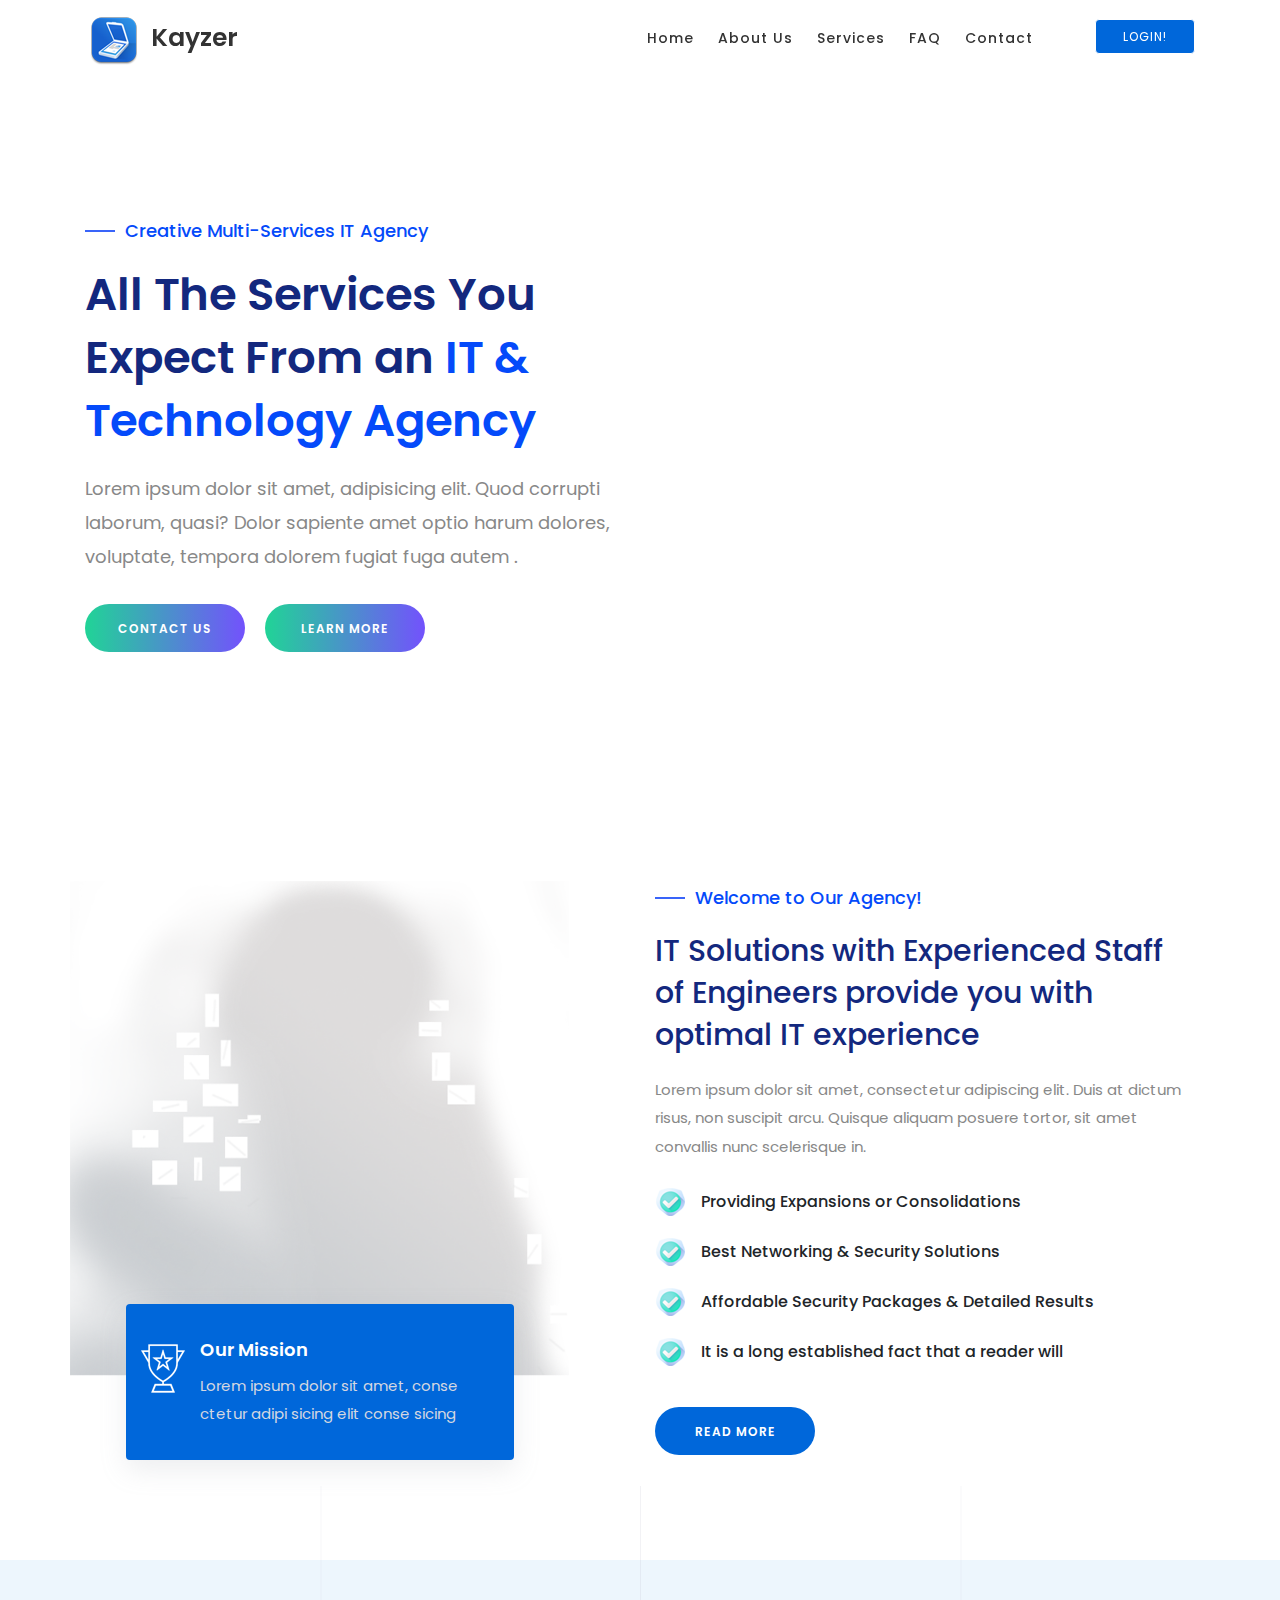
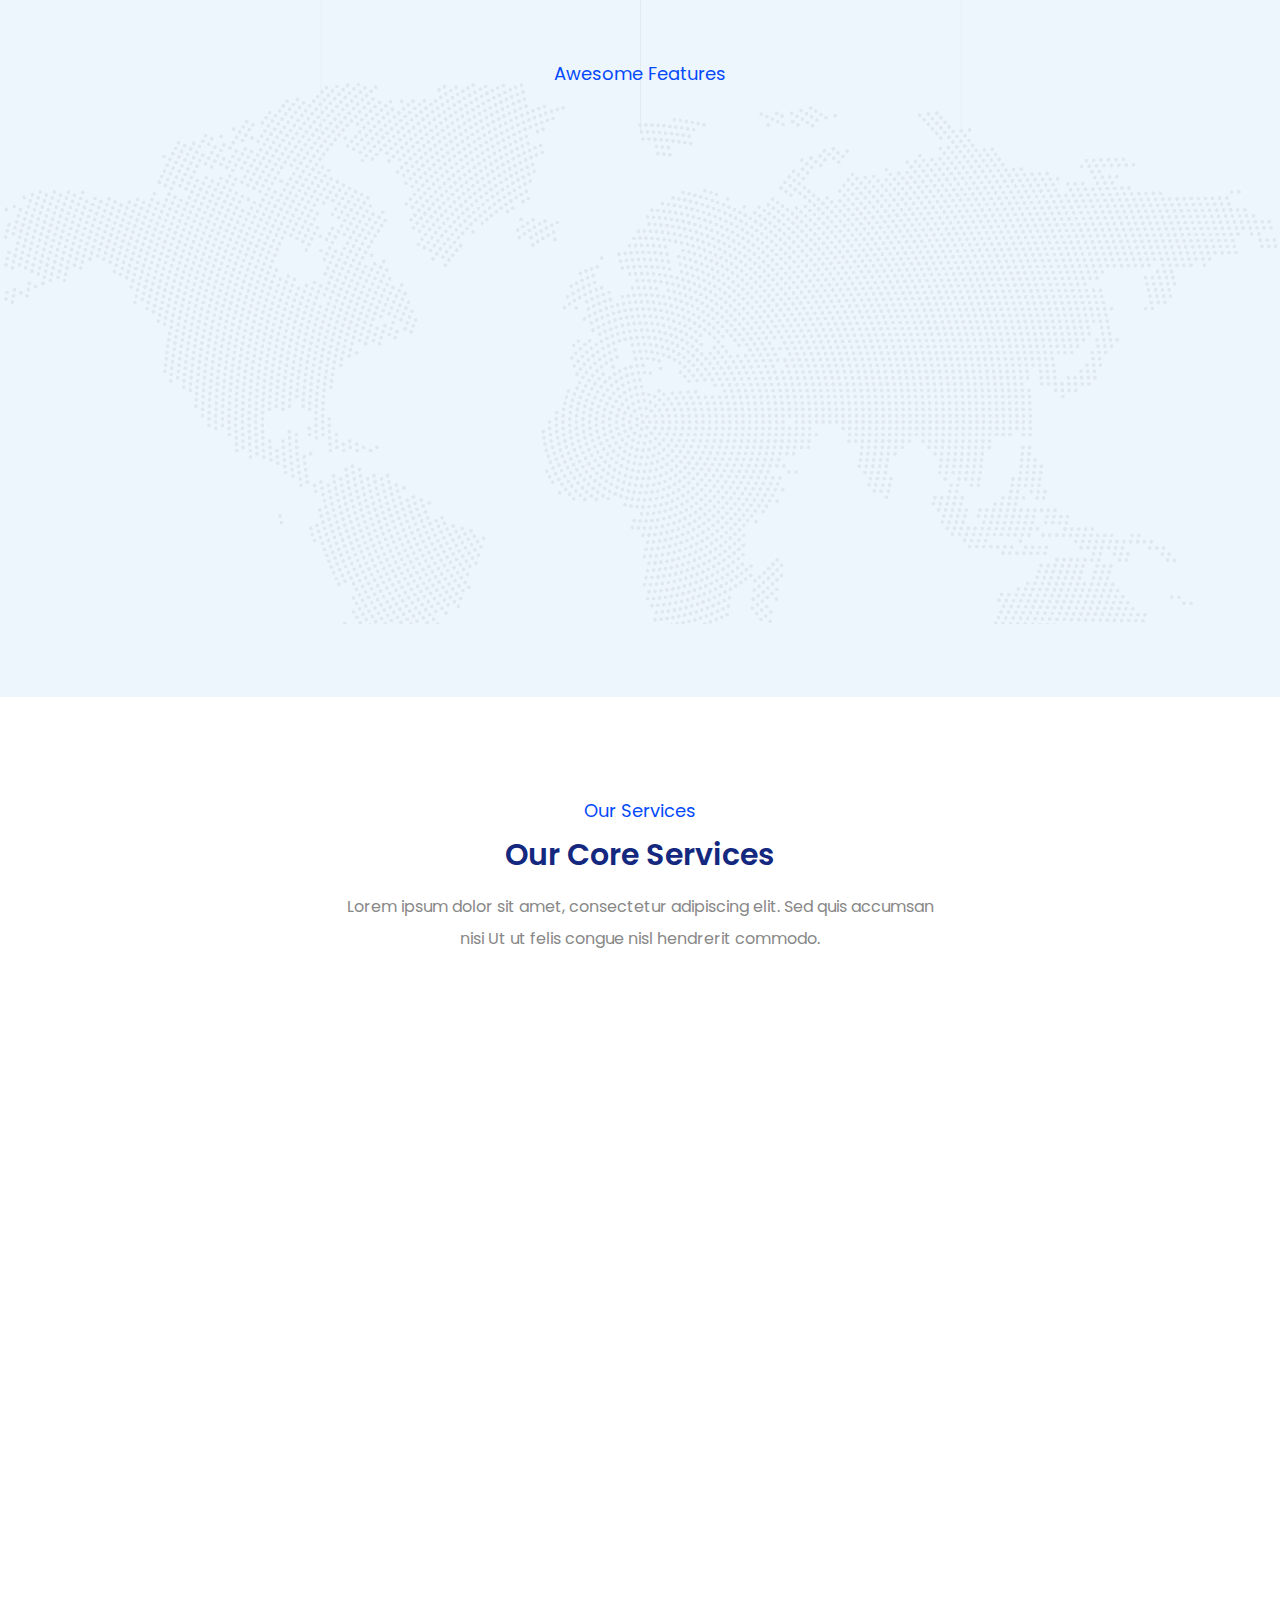
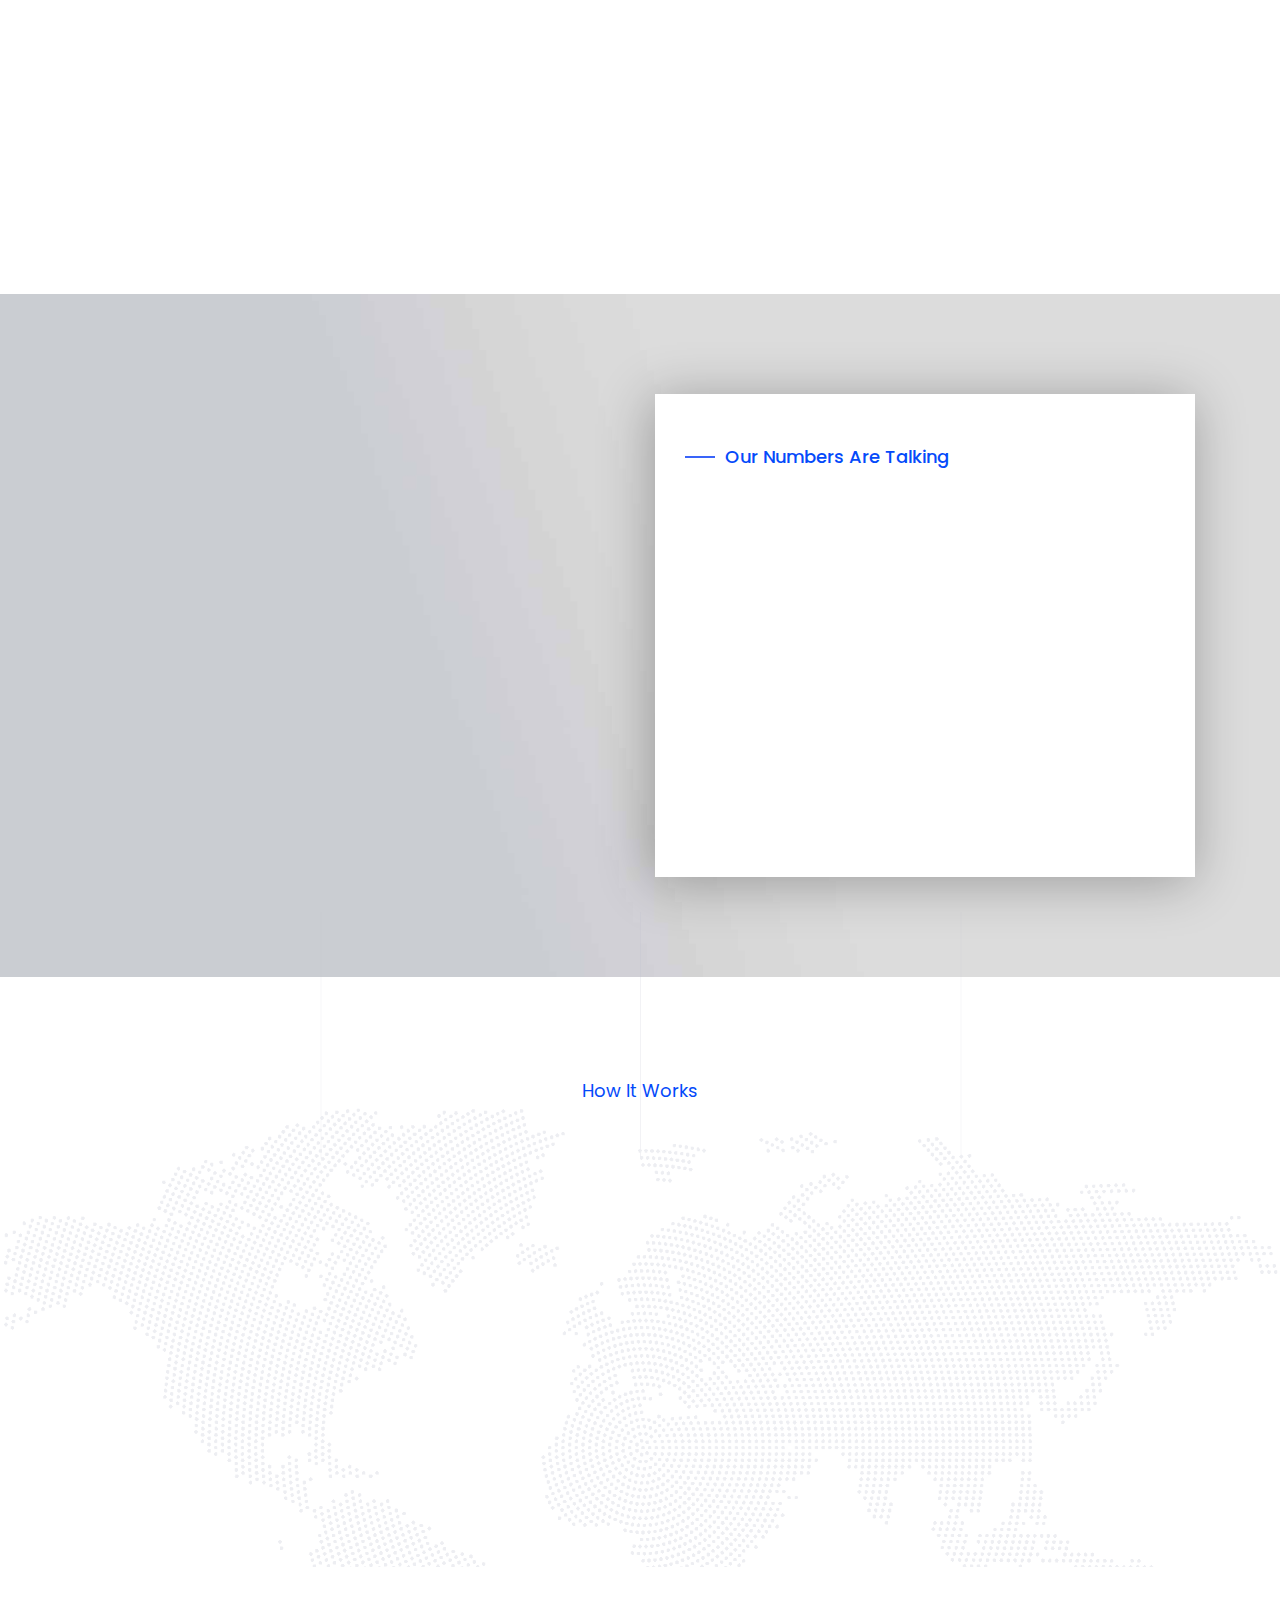
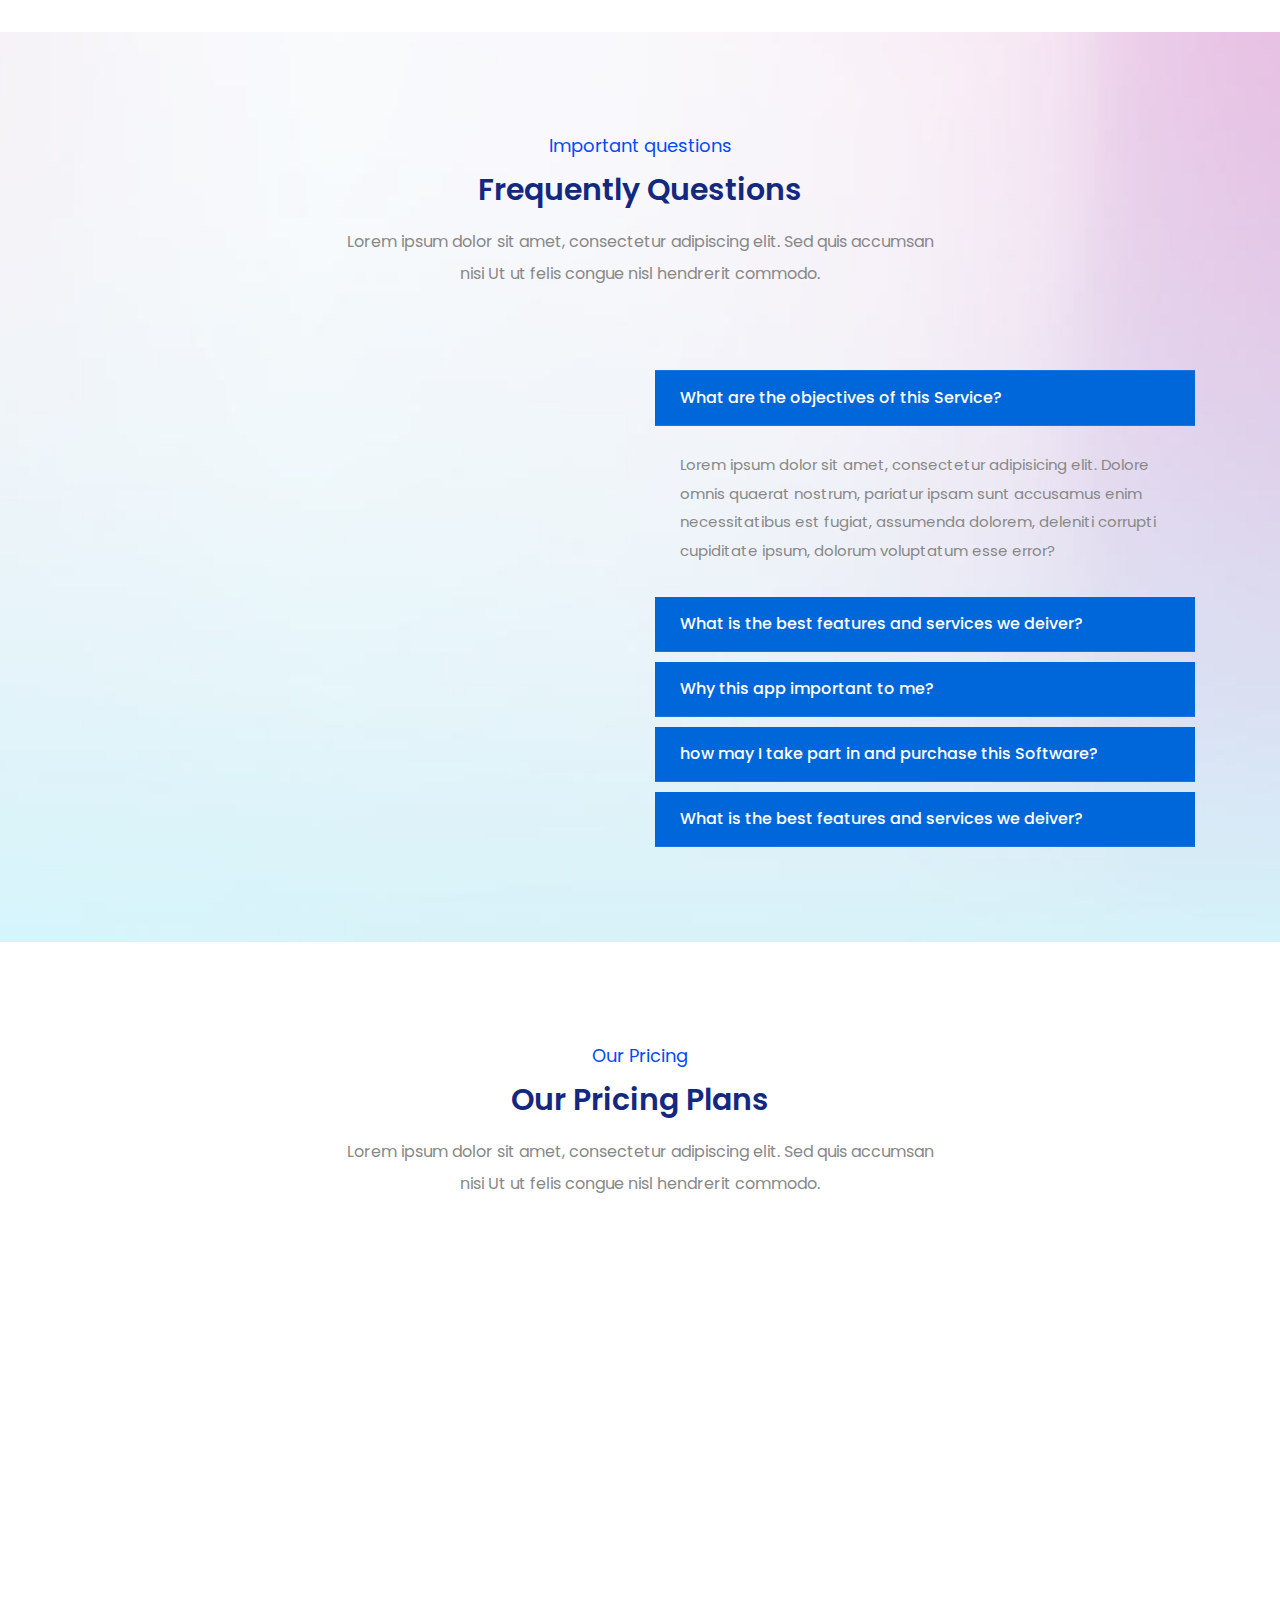
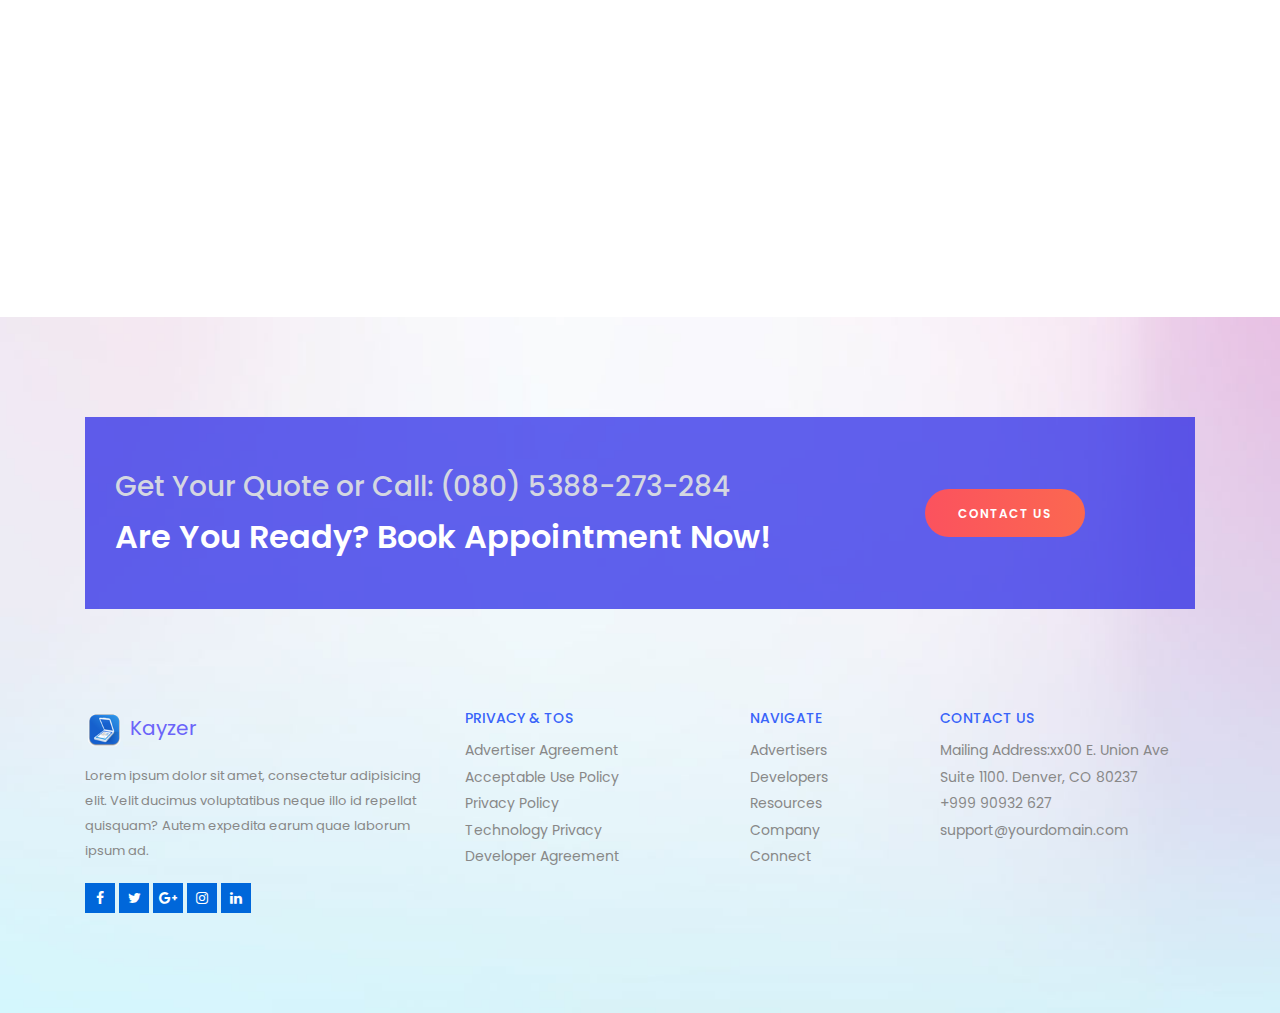
==== index.html @ 76e82e44 "Initial Commit" ====
<!DOCTYPE html>
<html lang="zxx">

<head>
    <meta charset="UTF-8">
    <meta name="description" content="">
    <meta http-equiv="X-UA-Compatible" content="IE=edge">
    <meta name="viewport" content="width=device-width, initial-scale=1, shrink-to-fit=no">

    <!-- Title -->
    <title>Kayzer - Multipurpose Template</title>

    <!-- Favicon -->
    <link rel="icon" href="img/core-img/favicon.ico">

    <link href="https://fonts.googleapis.com/css?family=Poppins:200,300,400,500,600,700" rel="stylesheet">

    <!-- Core Stylesheet -->
    <link rel="stylesheet" href="css/bootstrap.min.css">
    <link rel="stylesheet" href="css/animate.css">
    <link rel="stylesheet" href="css/font-awesome.min.css">
    <link rel="stylesheet" href="css/themify-icons.css">

    <!-- Core Stylesheet -->
    <link rel="stylesheet" href="css/style.css">

    <!-- Responsive Stylesheet -->
    <link rel="stylesheet" href="css/responsive.css">

</head>

<body class="light-version">
    <!-- Preloader -->
    <div id="preloader">
        <div class="preload-content">
            <div id="loader-load"></div>
        </div>
    </div>

    <!-- ##### Header Area Start ##### -->
    <nav class="navbar navbar-expand-lg navbar-dark fixed-top" id="banner">
        <div class="container">
            <!-- Brand -->
            <a class="navbar-brand" href="#"><span><img src="img/core-img/logo.png" alt="logo"></span> Kayzer</a>

            <!-- Toggler/collapsibe Button -->
            <button class="navbar-toggler" type="button" data-toggle="collapse" data-target="#collapsibleNavbar">
                <span class="navbar-toggler-icon"></span>
            </button>

            <!-- Navbar links -->
            <div class="collapse navbar-collapse" id="collapsibleNavbar">
                <ul class="navbar-nav ml-auto">
                    <li class="nav-item">
                        <a class="nav-link" href="index.html">Home</a>
                    </li>
                    <li class="nav-item">
                        <a class="nav-link" href="about-us.html">About Us</a>
                    </li>
                    <li class="nav-item">
                        <a class="nav-link" href="services.html">Services</a>
                    </li>
                    <li class="nav-item">
                        <a class="nav-link" href="faq.html">FAQ</a>
                    </li>
                    
                    <li class="nav-item">
                        <a class="nav-link" href="contact-us.html">Contact</a>
                    </li>
                    <li class="lh-55px"><a href="#" class="btn login-btn ml-50">Login!</a></li>
                </ul>
            </div>
        </div>
    </nav>
    <!-- ##### Header Area End ##### -->

    <!-- ##### Welcome Area Start ##### -->
    
    <section class="hero-section ai2 relative" id="home">
       <div class="overlay"></div>
        <!-- Hero Content -->
        <div class="hero-section-content">
            
            <div class="container ">
                <div class="row ">
                    <!-- Welcome Content -->
                    <div class="col-12 col-lg-6 col-md-12">
                        <div class="welcome-content text-left">
                            <div class="promo-section">
                                <h3 class="special-head">Creative Multi-Services IT Agency</h3>
                            </div>
                            <h1 class="bold wow fadeInUp d-blue" data-wow-delay="0.2s">All The Services You Expect From an <span class="cyan">IT & Technology Agency</span></h1>
                            <p class="wow fadeInUp" data-wow-delay="0.3s">Lorem ipsum dolor sit amet, adipisicing elit. Quod corrupti laborum, quasi? Dolor sapiente amet optio harum dolores, voluptate, tempora dolorem fugiat fuga autem .</p>
                            <div class="info-btn-group fadeInUp" data-wow-delay="0.4s">
                                <a href="contact-us.html" class="btn info-btn mr-3">contact us</a>
                                <a href="services.html" class="btn info-btn"> learn more</a>
                            </div>
                        </div>
                    </div>
                </div>
            </div>
        </div>
    </section>
    <!-- ##### Welcome Area End ##### -->


    <div class="clearfix"></div>

    <!-- ##### About Us Area Start ##### -->
    <section class="about-us-area section-padding-100 relative" id="about">
        
        <div class="container">
            <div class="row align-items-center">
                <div class="col-12 col-lg-6 offset-lg-0 col-md-12 no-padding-left">
                    <div class="welcome-meter about-sec-wrapper wow fadeInUp" data-wow-delay="0.4s">
                        <img src="img/core-img/about-sec1.png" class="about-i" alt="">
                        <div class="article special box-shadow">
                            <img src="img/icons/s55.png" class="mb-10" alt="">
                            <div>
                                <h3 class="article__title w-text">Our Mission</h3> 
                                <p class="g-text">Lorem ipsum dolor sit amet, conse ctetur adipi sicing elit conse sicing</p>   
                            </div>
                                           
                        </div>
                    </div>
                </div>
                
                <div class="col-12 col-lg-6 offset-lg-0 col-md-10 offset-md-1">
                    <div class="who-we-contant mt-s">
                        <div class="promo-section">
                            <h3 class="special-head ">Welcome to Our Agency!</h3>
                        </div>
                        <h4 class="d-blue fadeInUp" data-wow-delay="0.3s">IT Solutions with Experienced Staff of Engineers provide you with optimal IT experience</h4>
                        <p class="fadeInUp" data-wow-delay="0.4s">Lorem ipsum dolor sit amet, consectetur adipiscing elit. Duis at dictum risus, non suscipit arcu. Quisque aliquam posuere tortor, sit amet convallis nunc scelerisque in.</p>
                        <div class="list-wrap align-items-center">
                            <div class="row">
                                
                                <div class="col-md-12">
                                    <div class="side-feature-list-item">
                                        <img src="img/icons/check.png" class="check-mark-icon" alt="">
                                        <div class="foot-c-info">Providing Expansions or Consolidations</div>
                                    </div>
                                </div>
                                <div class="col-md-12">
                                    <div class="side-feature-list-item">
                                        <img src="img/icons/check.png" class="check-mark-icon" alt="">
                                        <div class="foot-c-info">Best Networking & Security Solutions</div>
                                    </div>
                                </div>
                                <div class="col-md-12">
                                    <div class="side-feature-list-item">
                                        <img src="img/icons/check.png" class="check-mark-icon" alt="">
                                        <div class="foot-c-info">Affordable Security Packages &amp; Detailed Results</div>
                                    </div>
                                </div>
                                <div class="col-md-12">
                                    <div class="side-feature-list-item">
                                        <img src="img/icons/check.png" class="check-mark-icon" alt="">
                                        <div class="foot-c-info">It is a long established fact that a reader will</div>
                                    </div>
                                </div>
                                
                            </div>
                        </div>
                        <a class="btn info-btn green-btn mt-30 fadeInUp" data-wow-delay="0.6s" href="about-us.html">Read More</a>
                    </div>
                </div>

            </div>
        </div>
    </section>

    <section class="how section-padding-100-70 relative map-bg map-before">

        <div class="container">

            <div class="section-heading text-center">
                <span>Awesome Features</span>
                <h2 class="wow fadeInUp d-blue bold" data-wow-delay="0.3s">Our core Features</h2>
                <p class="wow fadeInUp" data-wow-delay="0.4s">Lorem ipsum dolor sit amet, consectetur adipiscing elit. Sed quis accumsan nisi Ut ut felis congue nisl hendrerit commodo.</p>
            </div>
            <div class="row">
                <div class="col-12 col-md-6 col-lg-3">
                    <!-- Content -->
                    <div class="service_single_content box-shadow text-center wow fadeInUp" data-wow-delay="0.2s">
                        <!-- Icon -->
                        <div class="how_icon">
                            <img src="img/icons/n3.png" class="colored-icon" alt="">
                        </div>
                        <h6>Security Solutions</h6>
                        <p>Lorem ipsum dolor sit amet, consectetur adipiscing elit. Nulla neque quam</p>
                    </div>
                </div>
                <div class="col-12 col-md-6 col-lg-3">
                    <!-- Content -->
                    <div class="service_single_content box-shadow text-center wow wow fadeInUp" data-wow-delay="0.3s">
                        <!-- Icon -->
                        <div class="how_icon">
                            <img src="img/icons/n5.png" class="colored-icon" alt="">
                        </div>
                        <h6>Managed IT Services</h6>
                        <p>Lorem ipsum dolor sit amet, consectetur adipiscing elit. Nulla neque quam</p>
                    </div>
                </div>
                <div class="col-12 col-md-6 col-lg-3">
                    <!-- Content -->
                    <div class="service_single_content box-shadow text-center wow fadeInUp">
                        <!-- Icon -->
                        <div class="how_icon">
                            <img src="img/icons/s4.png" class="colored-icon" alt="">
                        </div>
                        <h6>Latest Equipment</h6>
                        <p>Lorem ipsum dolor sit amet, consectetur adipiscing elit. Nulla neque quam</p>
                    </div>
                </div>
                <div class="col-12 col-md-6 col-lg-3">
                    <!-- Content -->
                    <div class="service_single_content box-shadow text-center wow fadeInUp">
                        <!-- Icon -->
                        <div class="how_icon">
                            <img src="img/icons/n7.png" class="colored-icon" alt="">
                        </div>
                        <h6>Cloud Computing</h6>
                        <p>Lorem ipsum dolor sit amet, consectetur adipiscing elit. Nulla neque quam</p>
                    </div>
                </div>
                
            </div>
        </div>
    </section>


    <div class="clearfix"></div>

    <!-- ##### Our Services Area Start ##### -->
    <section class="our_services_area section-padding-100-0" id="services">
        <div class="container">
            
            <div class="section-heading text-center">
                <span>Our Services</span>
                <h2 class="d-blue bold fadeInUp" data-wow-delay="0.3s">Our Core Services</h2>
                <p class="fadeInUp" data-wow-delay="0.4s">Lorem ipsum dolor sit amet, consectetur adipiscing elit. Sed quis accumsan nisi Ut ut felis congue nisl hendrerit commodo.</p>
            </div>
                

            <div class="row">
                <div class="col-12 col-md-6 col-lg-4">
                    <!-- Content -->
                    <div class="service_single_content v2 text-center wow fadeInUp" data-wow-delay="0.2s">
                       
                        <div class="serv_icon">
                            <img src="img/icons/s1.png" alt="">
                        </div>
                        <div class="service-content">
                            <h6 class="d-blue bold">Networking and Security</h6>
                            <p>Lorem ipsum dolor sit amet, consectetur adipiscing elit. Nulla neque quam, maxi ut accumsan ut, posuere sit Lorem ipsum</p>
                        </div>
                    </div>
                </div>
                <div class="col-12 col-md-6 col-lg-4">
                    <!-- Content -->
                    <div class="service_single_content v2 text-center wow fadeInUp" data-wow-delay="0.2s">
                       
                        <div class="serv_icon">
                            <img src="img/icons/s2.png" alt="">
                        </div>
                        <div class="service-content">
                            <h6 class="d-blue bold">IT Agency Solutions</h6>
                            <p>Lorem ipsum dolor sit amet, consectetur adipiscing elit. Nulla neque quam, maxi ut accumsan ut, posuere sit Lorem ipsum</p>
                        </div>
                    </div>
                </div>
                <div class="col-12 col-md-6 col-lg-4">
                    <!-- Content -->
                    <div class="service_single_content v2 text-center wow fadeInUp" data-wow-delay="0.2s">
                       
                        <div class="serv_icon">
                            <img src="img/icons/s3.png" alt="">
                        </div>
                        <div class="service-content">
                            <h6 class="d-blue bold">IT & Cloud Managment</h6>
                            <p>Lorem ipsum dolor sit amet, consectetur adipiscing elit. Nulla neque quam, maxi ut accumsan ut, posuere sit Lorem ipsum</p>
                        </div>
                    </div>
                </div>
                <div class="col-12 col-md-6 col-lg-4">
                    <!-- Content -->
                    <div class="service_single_content v2 text-center wow fadeInUp" data-wow-delay="0.4s">
                       
                        <div class="serv_icon">
                            <img src="img/icons/s4.png" alt="">
                        </div>
                        <div class="service-content">
                            <h6 class="d-blue bold">Diployment and Migration</h6>
                            <p>Lorem ipsum dolor sit amet, consectetur adipiscing elit. Nulla neque quam, maxi ut accumsan ut, posuere sit Lorem ipsum</p>
                        </div>
                    </div>
                </div>
                <div class="col-12 col-md-6 col-lg-4">
                    <!-- Content -->
                    <div class="service_single_content v2 text-center wow fadeInUp" data-wow-delay="0.4s">
                       
                        <div class="serv_icon">
                            <img src="img/icons/s5.png" alt="">
                        </div>
                        <div class="service-content">
                            <h6 class="d-blue bold">Managed Web Application</h6>
                            <p>Lorem ipsum dolor sit amet, consectetur adipiscing elit. Nulla neque quam, maxi ut accumsan ut, posuere sit Lorem ipsum</p>
                        </div>
                    </div>
                </div>
                <div class="col-12 col-md-6 col-lg-4">
                    <!-- Content -->
                    <div class="service_single_content v2 text-center wow fadeInUp" data-wow-delay="0.4s">
                       
                        <div class="serv_icon">
                            <img src="img/icons/s6.png" alt="">
                        </div>
                        <div class="service-content">
                            <h6 class="d-blue bold">Disaster Planning</h6>
                            <p>Lorem ipsum dolor sit amet, consectetur adipiscing elit. Nulla neque quam, maxi ut accumsan ut, posuere sit Lorem ipsum</p>
                        </div>
                    </div>
                </div>
                

            </div>
        </div>
    </section>

    <section class="creative-facts section-padding-100">
        <div class="container">
            <div class="row">
                <div class="col-lg-6 offset-lg-6 col-sm-12">
                    <div class="c-facts-box">
                        <div class="who-we-contant">
                            <div class="promo-section">
                                <h3 class="special-head">Our Numbers Are Talking</h3>
                            </div>
                            <h4 class="d-blue wow fadeInUp bold" data-wow-delay="0.3s">We Care Too Much About Our Customers Satisfication</h4>
                            <p class="wow fadeInUp" data-wow-delay="0.4s">Lorem ipsum dolor sit amet, consectetur adipiscing elit. Duis at dictum risus, non suscipit arcu. Quisque aliquam posuere tortor, sit amet convallis nunc scelerisque in.</p>
                            <div class="row">
                                <div class="col-12 col-sm-6 col-md-6">
                                    <!-- Single Cool Fact -->
                                    <div class="single_cool_fact text-center wow fadeInUp" data-wow-delay="0.2s">
                                        <div class="cool_fact_icon">
                                            <i class="ti-user"></i>
                                        </div>
                                        <!-- Single Cool Detail -->
                                        <div class="cool_fact_detail">
                                            <h3><span class="counter">3215</span>+</h3>
                                            <h2>Happy Clients</h2>
                                        </div>
                                    </div>
                                </div>
                                <div class="col-12 col-sm-6 col-md-6">
                                    <!-- Single Cool Fact -->
                                    <div class="single_cool_fact text-center wow fadeInUp" data-wow-delay="0.5s">
                                        <div class="cool_fact_icon">
                                            <i class="ti-cup"></i>
                                        </div>
                                        <!-- Single Cool Detail -->
                                        <div class="cool_fact_detail">
                                            <h3><span class="counter">230</span>+</h3>
                                            <h2>Awards Won</h2>
                                        </div>
                                    </div>
                                </div>

                            </div>
                        </div>
                    </div>
                    

                </div>
            </div>
            
        </div>
    </section>


    <section class="section-padding-100-70 relative map-before" >

        <div class="container">

            <div class="section-heading text-center">
                <span>How It Works</span>
                <h2 class="wow fadeInUp d-blue bold" data-wow-delay="0.3s" >Become Totaly Secured in 3 Easy Steps</h2>
                <p class="wow fadeInUp" data-wow-delay="0.4s" >Lorem ipsum dolor sit amet, consectetur adipiscing elit. Sed quis accumsan nisi Ut ut felis congue nisl hendrerit commodo.</p>
            </div>
            <div class="row">
                <div class="col-12 col-md-6 col-lg-4">
                    <!-- Content -->
                    <div class="service_single_content transparent text-center wow fadeInUp" data-wow-delay="0.2s">
                        <!-- Icon -->
                        <div class="how_icon">
                            <img src="img/icons/h1.png" class="colored-icon" alt="">
                        </div>
                        <h6>Choose Security Package</h6>
                        <p>Lorem ipsum dolor sit amet, consectetur adipiscing elit. Nulla neque quam</p>
                    </div>
                </div>
                <div class="col-12 col-md-6 col-lg-4">
                    <!-- Content -->
                    <div class="service_single_content transparent text-center wow wow fadeInUp" data-wow-delay="0.3s">
                        <!-- Icon -->
                        <div class="how_icon">
                            <img src="img/icons/h2.png" class="colored-icon" alt="">
                        </div>
                        <h6>Prepare for Security Test </h6>
                        <p>Lorem ipsum dolor sit amet, consectetur adipiscing elit. Nulla neque quam</p>
                    </div>
                </div>
                <div class="col-12 col-md-6 col-lg-4">
                    <!-- Content -->
                    <div class="service_single_content transparent text-center wow fadeInUp">
                        <!-- Icon -->
                        <div class="how_icon">
                            <img src="img/icons/h3.png" class="colored-icon" alt="">
                        </div>
                        <h6>Get Test Results</h6>
                        <p>Lorem ipsum dolor sit amet, consectetur adipiscing elit. Nulla neque quam</p>
                    </div>
                </div>
                
            </div>
        </div>
    </section>


    <!-- ##### FAQ & Timeline Area Start ##### -->
    <div class="faq-timeline-area section-padding-100-85" id="faq">
        <div class="container">
            <div class="section-heading text-center">
                <span>Important questions</span>
                <h2 class="d-blue bold fadeInUp" data-wow-delay="0.3s"> Frequently Questions</h2>
                <p class="fadeInUp" data-wow-delay="0.4s">Lorem ipsum dolor sit amet, consectetur adipiscing elit. Sed quis accumsan nisi Ut ut felis congue nisl hendrerit commodo.</p>
            </div>
            <div class="row align-items-center">
                <div class="col-12 col-lg-6 offset-lg-0 col-md-8 offset-md-2 col-sm-10 offset-sm-1">
                    <div class="welcome-meter about-sec-wrapper wow fadeInUp" data-wow-delay="0.4s">
                        <img src="img/core-img/about-sec2.png" class="about-i" alt="">
                        
                    </div>
                </div>
                <div class="col-12 col-lg-6 col-md-12">
                    <div class="info-faq-area mt-s ">
                        <dl style="margin-bottom:0">
                            <!-- Single FAQ Area -->
                            <dt class="wave fadeInUp" data-wow-delay="0.2s">What are the objectives of this Service?</dt>
                            <dd class="fadeInUp" data-wow-delay="0.3s">
                                <p>Lorem ipsum dolor sit amet, consectetur adipisicing elit. Dolore omnis quaerat nostrum, pariatur ipsam sunt accusamus enim necessitatibus est fugiat, assumenda dolorem, deleniti corrupti cupiditate ipsum, dolorum voluptatum esse error?</p>
                            </dd>
                            <!-- Single FAQ Area -->
                            <dt class="wave fadeInUp" data-wow-delay="0.3s">What is the best features and services we deiver?</dt>
                            <dd>
                                <p>Lorem ipsum dolor sit amet, consectetur adipisicing elit. Dolore omnis quaerat nostrum, pariatur ipsam sunt accusamus enim necessitatibus est fugiat, assumenda dolorem, deleniti corrupti cupiditate ipsum, dolorum voluptatum esse error?</p>
                            </dd>
                            <!-- Single FAQ Area -->
                            <dt class="wave fadeInUp" data-wow-delay="0.4s">Why this app important to me?</dt>
                            <dd>
                                <p>Lorem ipsum dolor sit amet, consectetur adipisicing elit. Dolore omnis quaerat nostrum, pariatur ipsam sunt accusamus enim necessitatibus est fugiat, assumenda dolorem, deleniti corrupti cupiditate ipsum, dolorum voluptatum esse error?</p>
                            </dd>
                            <!-- Single FAQ Area -->
                            <dt class="wave fadeInUp" data-wow-delay="0.5s">how may I take part in and purchase this Software?</dt>
                            <dd>
                                <p>Lorem ipsum dolor sit amet, consectetur adipisicing elit. Dolore omnis quaerat nostrum, pariatur ipsam sunt accusamus enim necessitatibus est fugiat, assumenda dolorem, deleniti corrupti cupiditate ipsum, dolorum voluptatum esse error?</p>
                            </dd>
                            <!-- Single FAQ Area -->
                            <dt class="wave fadeInUp" data-wow-delay="0.3s">What is the best features and services we deiver?</dt>
                            <dd>
                                <p>Lorem ipsum dolor sit amet, consectetur adipisicing elit. Dolore omnis quaerat nostrum, pariatur ipsam sunt accusamus enim necessitatibus est fugiat, assumenda dolorem, deleniti corrupti cupiditate ipsum, dolorum voluptatum esse error?</p>
                            </dd>
                        </dl>
                    </div>
                </div>
                
            </div>
        </div>
    </div>
    <!-- ##### FAQ & Timeline Area End ##### -->

   

    <!-- ##### pricing Area start ##### -->
    <section class="pricing section-padding-100-70" id="pricing">
    	
        <div class="container">
            <div class="section-heading text-center">
                <span>Our Pricing</span>
                <h2 class="d-blue bold fadeInUp" data-wow-delay="0.3s">Our Pricing Plans</h2>
                <p class="fadeInUp" data-wow-delay="0.4s">Lorem ipsum dolor sit amet, consectetur adipiscing elit. Sed quis accumsan nisi Ut ut felis congue nisl hendrerit commodo.</p>
            </div>
            <div class="row no-gutters">
                <!-- Single Table -->
                <div class="col-lg-4 col-md-6">
                    <div class="single_price_table_content text-center wow fadeInUp" data-wow-delay="0.2s">
                        <div class="price_table_text">
                            <h5>Basic Blood Profile</h5>
                            <h1>$39.99</h1>
                            <p>Per Month</p>
                        </div>
                        <div class="table_text_details">
                            <p>Fasting Required</p>
                            <p>Report available</p>
                            <p>Unlimited Checkups </p>
                            <p>Receive Report by Email</p>
                            <p>Delivered Same Day</p>
                        </div>
                        <div class="table_btn mt-50">
                            <a href="#" class="btn info-btn green-btn">Start</a>
                        </div>
                    </div>
                </div>
                <!-- Single Table -->
                <div class="col-lg-4 col-md-6">
                    <div class="single_price_table_content active text-center wow fadeIn" data-wow-delay="0.3s">
                        <div class="price_table_text">
                            <h5>Platinum Health Check</h5>
                            <h1>$69.99</h1>
                            <p>Per Month</p>
                        </div>
                        <div class="table_text_details">
                            <p>Fasting Required</p>
                            <p>Report available</p>
                            <p>Unlimited Checkups </p>
                            <p>Receive Report by Email</p>
                            <p>Delivered Same Day</p>
                        </div>
                        <div class="table_btn mt-50">
                            <a href="#" class="btn info-btn green-btn">Start</a>
                        </div>
                    </div>
                </div>
                <!-- Single Table -->
                <div class="col-lg-4 col-md-6">
                    <div class="single_price_table_content text-center wow fadeInUp" data-wow-delay="0.4s">
                        <div class="price_table_text">
                            <h5>Gold Health Check</h5>
                            <h1>$84.99</h1>
                            <p>Per Month</p>
                        </div>
                        <div class="table_text_details">
                            <p>Fasting Required</p>
                            <p>Report available</p>
                            <p>Unlimited Checkups </p>
                            <p>Receive Report by Email</p>
                            <p>Delivered Same Day</p>
                        </div>
                        <div class="table_btn mt-50">
                            <a href="#" class="btn info-btn green-btn">Start</a>
                        </div>
                    </div>
                </div>
            </div>
        </div>
        
    </section>
    <!-- ##### pricing Area End ##### -->

   <div class="footer-bg">
        
        <!-- ##### Footer Area Start ##### -->
        <footer class="footer-area bg-img">

            <!-- ##### Contact Area Start ##### -->
            <div class="contact_us_area section-padding-100-0" id="contact">
                <div class="container">
                    <div class="call-us-sec">
                        <div class="row align-items-center">
                            <div class="col-12 col-lg-9">
                                <div class= "text-left">
                                    <h3 class="g-text fadeInUp" data-wow-delay="0.3s">Get Your Quote or Call: (080) 5388-273-284</h3>
                                    <h2 class="bold w-text mb-0">Are You Ready? Book Appointment Now!</h2>
                                </div>
                            </div>
                            <div class="col-12 col-lg-3">
                                <a class="btn info-btn more-btn fadeInUp mt-s" data-wow-delay="0.6s" href="#">Contact us</a>
                            </div>
                        </div>
                    </div>
                    
                </div>
            </div>
            <!-- ##### Contact Area End ##### -->

            <div class="footer-content-area spec">
                <div class="container">
                    <div class="row ">
                        <div class="col-12 col-lg-4 col-md-6">
                            <div class="footer-copywrite-info">
                                <!-- Copywrite -->
                                <div class="copywrite_text fadeInUp" data-wow-delay="0.2s">
                                    <div class="footer-logo">
                                        <a href="#"><img src="img/core-img/logo.png" alt="logo"> Kayzer </a>
                                    </div>
                                    <p>Lorem ipsum dolor sit amet, consectetur adipisicing elit. Velit ducimus voluptatibus neque illo id repellat quisquam? Autem expedita earum quae laborum ipsum ad.</p>
                                </div>
                                <!-- Social Icon -->
                                <div class="footer-social-info fadeInUp" data-wow-delay="0.4s">
                                    <a href="#"><i class="fa fa-facebook" aria-hidden="true"></i></a>
                                    <a href="#"> <i class="fa fa-twitter" aria-hidden="true"></i></a>
                                    <a href="#"><i class="fa fa-google-plus" aria-hidden="true"></i></a>
                                    <a href="#"><i class="fa fa-instagram" aria-hidden="true"></i></a>
                                    <a href="#"><i class="fa fa-linkedin" aria-hidden="true"></i></a>
                                </div>
                            </div>
                        </div>

                        <div class="col-12 col-lg-3 col-md-6">
                            <div class="contact_info_area d-sm-flex justify-content-between">
                                <!-- Content Info -->
                                <div class="contact_info mt-x text-center fadeInUp" data-wow-delay="0.3s">
                                    <h5>PRIVACY & TOS</h5>
                                    <a href=""><p>Advertiser Agreement</p></a>
                                    <a href=""><p>Acceptable Use Policy</p></a>
                                    <a href=""><p>Privacy Policy</p></a>
                                    <a href=""><p>Technology Privacy</p></a>
                                    <a href=""><p>Developer Agreement</p></a>
                                </div>
                            </div>
                        </div>
                          
                        <div class="col-12 col-lg-2 col-md-6 ">
                            <!-- Content Info -->
                            <div class="contact_info_area d-sm-flex justify-content-between">
                                <div class="contact_info mt-s text-center fadeInUp" data-wow-delay="0.2s">
                                    <h5>NAVIGATE</h5>
                                    <a href=""><p>Advertisers</p></a>
                                    <a href=""><p>Developers</p></a>
                                    <a href=""><p>Resources</p></a>
                                    <a href=""><p>Company</p></a>
                                    <a href=""><p>Connect</p></a>
                                </div>
                            </div>
                        </div>
                        

                        <div class="col-12 col-lg-3 col-md-6 ">
                            <div class="contact_info_area d-sm-flex justify-content-between">
                                <!-- Content Info -->
                                <div class="contact_info mt-s text-center fadeInUp" data-wow-delay="0.4s">
                                    <h5>CONTACT US</h5>
                                    <p>Mailing Address:xx00 E. Union Ave</p>
                                    <p>Suite 1100. Denver, CO 80237</p>
                                    <p>+999 90932 627</p>
                                    <p>support@yourdomain.com</p>
                                </div>
                            </div>
                        </div>
                    </div>
                </div>
                    
            </div>
        </footer>
        <!-- ##### Footer Area End ##### -->
    </div>

    <!-- ########## All JS ########## -->
    <!-- jQuery js -->
    <script src="js/jquery.min.js"></script>
    <!-- Popper js -->
    <script src="js/popper.min.js"></script>
    <!-- Bootstrap js -->
    <script src="js/bootstrap.min.js"></script>
    <!-- All Plugins js -->
    <script src="js/plugins.js"></script>
    <!-- script js -->
    <script src="js/script.js"></script>

</body>

</html>
---- css/themify-icons.css ----
@font-face {
	font-family: 'themify';
	src:url('../fonts/themify9f24.eot?-fvbane');
	src:url('../fonts/themifyd41d.eot?#iefix-fvbane') format('embedded-opentype'),
		url('../fonts/themify9f24.woff?-fvbane') format('woff'),
		url('../fonts/themify9f24.ttf?-fvbane') format('truetype'),
		url('../fonts/themify9f24.svg?-fvbane#themify') format('svg');
	font-weight: normal;
	font-style: normal;
}

[class^="ti-"], [class*=" ti-"] {
	font-family: 'themify';
	speak: none;
	font-style: normal;
	font-weight: normal;
	font-variant: normal;
	text-transform: none;
	line-height: 1;

	/* Better Font Rendering =========== */
	-webkit-font-smoothing: antialiased;
	-moz-osx-font-smoothing: grayscale;
}

.ti-wand:before {
	content: "\e600";
}
.ti-volume:before {
	content: "\e601";
}
.ti-user:before {
	content: "\e602";
}
.ti-unlock:before {
	content: "\e603";
}
.ti-unlink:before {
	content: "\e604";
}
.ti-trash:before {
	content: "\e605";
}
.ti-thought:before {
	content: "\e606";
}
.ti-target:before {
	content: "\e607";
}
.ti-tag:before {
	content: "\e608";
}
.ti-tablet:before {
	content: "\e609";
}
.ti-star:before {
	content: "\e60a";
}
.ti-spray:before {
	content: "\e60b";
}
.ti-signal:before {
	content: "\e60c";
}
.ti-shopping-cart:before {
	content: "\e60d";
}
.ti-shopping-cart-full:before {
	content: "\e60e";
}
.ti-settings:before {
	content: "\e60f";
}
.ti-search:before {
	content: "\e610";
}
.ti-zoom-in:before {
	content: "\e611";
}
.ti-zoom-out:before {
	content: "\e612";
}
.ti-cut:before {
	content: "\e613";
}
.ti-ruler:before {
	content: "\e614";
}
.ti-ruler-pencil:before {
	content: "\e615";
}
.ti-ruler-alt:before {
	content: "\e616";
}
.ti-bookmark:before {
	content: "\e617";
}
.ti-bookmark-alt:before {
	content: "\e618";
}
.ti-reload:before {
	content: "\e619";
}
.ti-plus:before {
	content: "\e61a";
}
.ti-pin:before {
	content: "\e61b";
}
.ti-pencil:before {
	content: "\e61c";
}
.ti-pencil-alt:before {
	content: "\e61d";
}
.ti-paint-roller:before {
	content: "\e61e";
}
.ti-paint-bucket:before {
	content: "\e61f";
}
.ti-na:before {
	content: "\e620";
}
.ti-mobile:before {
	content: "\e621";
}
.ti-minus:before {
	content: "\e622";
}
.ti-medall:before {
	content: "\e623";
}
.ti-medall-alt:before {
	content: "\e624";
}
.ti-marker:before {
	content: "\e625";
}
.ti-marker-alt:before {
	content: "\e626";
}
.ti-arrow-up:before {
	content: "\e627";
}
.ti-arrow-right:before {
	content: "\e628";
}
.ti-arrow-left:before {
	content: "\e629";
}
.ti-arrow-down:before {
	content: "\e62a";
}
.ti-lock:before {
	content: "\e62b";
}
.ti-location-arrow:before {
	content: "\e62c";
}
.ti-link:before {
	content: "\e62d";
}
.ti-layout:before {
	content: "\e62e";
}
.ti-layers:before {
	content: "\e62f";
}
.ti-layers-alt:before {
	content: "\e630";
}
.ti-key:before {
	content: "\e631";
}
.ti-import:before {
	content: "\e632";
}
.ti-image:before {
	content: "\e633";
}
.ti-heart:before {
	content: "\e634";
}
.ti-heart-broken:before {
	content: "\e635";
}
.ti-hand-stop:before {
	content: "\e636";
}
.ti-hand-open:before {
	content: "\e637";
}
.ti-hand-drag:before {
	content: "\e638";
}
.ti-folder:before {
	content: "\e639";
}
.ti-flag:before {
	content: "\e63a";
}
.ti-flag-alt:before {
	content: "\e63b";
}
.ti-flag-alt-2:before {
	content: "\e63c";
}
.ti-eye:before {
	content: "\e63d";
}
.ti-export:before {
	content: "\e63e";
}
.ti-exchange-vertical:before {
	content: "\e63f";
}
.ti-desktop:before {
	content: "\e640";
}
.ti-cup:before {
	content: "\e641";
}
.ti-crown:before {
	content: "\e642";
}
.ti-comments:before {
	content: "\e643";
}
.ti-comment:before {
	content: "\e644";
}
.ti-comment-alt:before {
	content: "\e645";
}
.ti-close:before {
	content: "\e646";
}
.ti-clip:before {
	content: "\e647";
}
.ti-angle-up:before {
	content: "\e648";
}
.ti-angle-right:before {
	content: "\e649";
}
.ti-angle-left:before {
	content: "\e64a";
}
.ti-angle-down:before {
	content: "\e64b";
}
.ti-check:before {
	content: "\e64c";
}
.ti-check-box:before {
	content: "\e64d";
}
.ti-camera:before {
	content: "\e64e";
}
.ti-announcement:before {
	content: "\e64f";
}
.ti-brush:before {
	content: "\e650";
}
.ti-briefcase:before {
	content: "\e651";
}
.ti-bolt:before {
	content: "\e652";
}
.ti-bolt-alt:before {
	content: "\e653";
}
.ti-blackboard:before {
	content: "\e654";
}
.ti-bag:before {
	content: "\e655";
}
.ti-move:before {
	content: "\e656";
}
.ti-arrows-vertical:before {
	content: "\e657";
}
.ti-arrows-horizontal:before {
	content: "\e658";
}
.ti-fullscreen:before {
	content: "\e659";
}
.ti-arrow-top-right:before {
	content: "\e65a";
}
.ti-arrow-top-left:before {
	content: "\e65b";
}
.ti-arrow-circle-up:before {
	content: "\e65c";
}
.ti-arrow-circle-right:before {
	content: "\e65d";
}
.ti-arrow-circle-left:before {
	content: "\e65e";
}
.ti-arrow-circle-down:before {
	content: "\e65f";
}
.ti-angle-double-up:before {
	content: "\e660";
}
.ti-angle-double-right:before {
	content: "\e661";
}
.ti-angle-double-left:before {
	content: "\e662";
}
.ti-angle-double-down:before {
	content: "\e663";
}
.ti-zip:before {
	content: "\e664";
}
.ti-world:before {
	content: "\e665";
}
.ti-wheelchair:before {
	content: "\e666";
}
.ti-view-list:before {
	content: "\e667";
}
.ti-view-list-alt:before {
	content: "\e668";
}
.ti-view-grid:before {
	content: "\e669";
}
.ti-uppercase:before {
	content: "\e66a";
}
.ti-upload:before {
	content: "\e66b";
}
.ti-underline:before {
	content: "\e66c";
}
.ti-truck:before {
	content: "\e66d";
}
.ti-timer:before {
	content: "\e66e";
}
.ti-ticket:before {
	content: "\e66f";
}
.ti-thumb-up:before {
	content: "\e670";
}
.ti-thumb-down:before {
	content: "\e671";
}
.ti-text:before {
	content: "\e672";
}
.ti-stats-up:before {
	content: "\e673";
}
.ti-stats-down:before {
	content: "\e674";
}
.ti-split-v:before {
	content: "\e675";
}
.ti-split-h:before {
	content: "\e676";
}
.ti-smallcap:before {
	content: "\e677";
}
.ti-shine:before {
	content: "\e678";
}
.ti-shift-right:before {
	content: "\e679";
}
.ti-shift-left:before {
	content: "\e67a";
}
.ti-shield:before {
	content: "\e67b";
}
.ti-notepad:before {
	content: "\e67c";
}
.ti-server:before {
	content: "\e67d";
}
.ti-quote-right:before {
	content: "\e67e";
}
.ti-quote-left:before {
	content: "\e67f";
}
.ti-pulse:before {
	content: "\e680";
}
.ti-printer:before {
	content: "\e681";
}
.ti-power-off:before {
	content: "\e682";
}
.ti-plug:before {
	content: "\e683";
}
.ti-pie-chart:before {
	content: "\e684";
}
.ti-paragraph:before {
	content: "\e685";
}
.ti-panel:before {
	content: "\e686";
}
.ti-package:before {
	content: "\e687";
}
.ti-music:before {
	content: "\e688";
}
.ti-music-alt:before {
	content: "\e689";
}
.ti-mouse:before {
	content: "\e68a";
}
.ti-mouse-alt:before {
	content: "\e68b";
}
.ti-money:before {
	content: "\e68c";
}
.ti-microphone:before {
	content: "\e68d";
}
.ti-menu:before {
	content: "\e68e";
}
.ti-menu-alt:before {
	content: "\e68f";
}
.ti-map:before {
	content: "\e690";
}
.ti-map-alt:before {
	content: "\e691";
}
.ti-loop:before {
	content: "\e692";
}
.ti-location-pin:before {
	content: "\e693";
}
.ti-list:before {
	content: "\e694";
}
.ti-light-bulb:before {
	content: "\e695";
}
.ti-Italic:before {
	content: "\e696";
}
.ti-info:before {
	content: "\e697";
}
.ti-infinite:before {
	content: "\e698";
}
.ti-id-badge:before {
	content: "\e699";
}
.ti-hummer:before {
	content: "\e69a";
}
.ti-home:before {
	content: "\e69b";
}
.ti-help:before {
	content: "\e69c";
}
.ti-headphone:before {
	content: "\e69d";
}
.ti-harddrives:before {
	content: "\e69e";
}
.ti-harddrive:before {
	content: "\e69f";
}
.ti-gift:before {
	content: "\e6a0";
}
.ti-game:before {
	content: "\e6a1";
}
.ti-filter:before {
	content: "\e6a2";
}
.ti-files:before {
	content: "\e6a3";
}
.ti-file:before {
	content: "\e6a4";
}
.ti-eraser:before {
	content: "\e6a5";
}
.ti-envelope:before {
	content: "\e6a6";
}
.ti-download:before {
	content: "\e6a7";
}
.ti-direction:before {
	content: "\e6a8";
}
.ti-direction-alt:before {
	content: "\e6a9";
}
.ti-dashboard:before {
	content: "\e6aa";
}
.ti-control-stop:before {
	content: "\e6ab";
}
.ti-control-shuffle:before {
	content: "\e6ac";
}
.ti-control-play:before {
	content: "\e6ad";
}
.ti-control-pause:before {
	content: "\e6ae";
}
.ti-control-forward:before {
	content: "\e6af";
}
.ti-control-backward:before {
	content: "\e6b0";
}
.ti-cloud:before {
	content: "\e6b1";
}
.ti-cloud-up:before {
	content: "\e6b2";
}
.ti-cloud-down:before {
	content: "\e6b3";
}
.ti-clipboard:before {
	content: "\e6b4";
}
.ti-car:before {
	content: "\e6b5";
}
.ti-calendar:before {
	content: "\e6b6";
}
.ti-book:before {
	content: "\e6b7";
}
.ti-bell:before {
	content: "\e6b8";
}
.ti-basketball:before {
	content: "\e6b9";
}
.ti-bar-chart:before {
	content: "\e6ba";
}
.ti-bar-chart-alt:before {
	content: "\e6bb";
}
.ti-back-right:before {
	content: "\e6bc";
}
.ti-back-left:before {
	content: "\e6bd";
}
.ti-arrows-corner:before {
	content: "\e6be";
}
.ti-archive:before {
	content: "\e6bf";
}
.ti-anchor:before {
	content: "\e6c0";
}
.ti-align-right:before {
	content: "\e6c1";
}
.ti-align-left:before {
	content: "\e6c2";
}
.ti-align-justify:before {
	content: "\e6c3";
}
.ti-align-center:before {
	content: "\e6c4";
}
.ti-alert:before {
	content: "\e6c5";
}
.ti-alarm-clock:before {
	content: "\e6c6";
}
.ti-agenda:before {
	content: "\e6c7";
}
.ti-write:before {
	content: "\e6c8";
}
.ti-window:before {
	content: "\e6c9";
}
.ti-widgetized:before {
	content: "\e6ca";
}
.ti-widget:before {
	content: "\e6cb";
}
.ti-widget-alt:before {
	content: "\e6cc";
}
.ti-wallet:before {
	content: "\e6cd";
}
.ti-video-clapper:before {
	content: "\e6ce";
}
.ti-video-camera:before {
	content: "\e6cf";
}
.ti-vector:before {
	content: "\e6d0";
}
.ti-themify-logo:before {
	content: "\e6d1";
}
.ti-themify-favicon:before {
	content: "\e6d2";
}
.ti-themify-favicon-alt:before {
	content: "\e6d3";
}
.ti-support:before {
	content: "\e6d4";
}
.ti-stamp:before {
	content: "\e6d5";
}
.ti-split-v-alt:before {
	content: "\e6d6";
}
.ti-slice:before {
	content: "\e6d7";
}
.ti-shortcode:before {
	content: "\e6d8";
}
.ti-shift-right-alt:before {
	content: "\e6d9";
}
.ti-shift-left-alt:before {
	content: "\e6da";
}
.ti-ruler-alt-2:before {
	content: "\e6db";
}
.ti-receipt:before {
	content: "\e6dc";
}
.ti-pin2:before {
	content: "\e6dd";
}
.ti-pin-alt:before {
	content: "\e6de";
}
.ti-pencil-alt2:before {
	content: "\e6df";
}
.ti-palette:before {
	content: "\e6e0";
}
.ti-more:before {
	content: "\e6e1";
}
.ti-more-alt:before {
	content: "\e6e2";
}
.ti-microphone-alt:before {
	content: "\e6e3";
}
.ti-magnet:before {
	content: "\e6e4";
}
.ti-line-double:before {
	content: "\e6e5";
}
.ti-line-dotted:before {
	content: "\e6e6";
}
.ti-line-dashed:before {
	content: "\e6e7";
}
.ti-layout-width-full:before {
	content: "\e6e8";
}
.ti-layout-width-default:before {
	content: "\e6e9";
}
.ti-layout-width-default-alt:before {
	content: "\e6ea";
}
.ti-layout-tab:before {
	content: "\e6eb";
}
.ti-layout-tab-window:before {
	content: "\e6ec";
}
.ti-layout-tab-v:before {
	content: "\e6ed";
}
.ti-layout-tab-min:before {
	content: "\e6ee";
}
.ti-layout-slider:before {
	content: "\e6ef";
}
.ti-layout-slider-alt:before {
	content: "\e6f0";
}
.ti-layout-sidebar-right:before {
	content: "\e6f1";
}
.ti-layout-sidebar-none:before {
	content: "\e6f2";
}
.ti-layout-sidebar-left:before {
	content: "\e6f3";
}
.ti-layout-placeholder:before {
	content: "\e6f4";
}
.ti-layout-menu:before {
	content: "\e6f5";
}
.ti-layout-menu-v:before {
	content: "\e6f6";
}
.ti-layout-menu-separated:before {
	content: "\e6f7";
}
.ti-layout-menu-full:before {
	content: "\e6f8";
}
.ti-layout-media-right-alt:before {
	content: "\e6f9";
}
.ti-layout-media-right:before {
	content: "\e6fa";
}
.ti-layout-media-overlay:before {
	content: "\e6fb";
}
.ti-layout-media-overlay-alt:before {
	content: "\e6fc";
}
.ti-layout-media-overlay-alt-2:before {
	content: "\e6fd";
}
.ti-layout-media-left-alt:before {
	content: "\e6fe";
}
.ti-layout-media-left:before {
	content: "\e6ff";
}
.ti-layout-media-center-alt:before {
	content: "\e700";
}
.ti-layout-media-center:before {
	content: "\e701";
}
.ti-layout-list-thumb:before {
	content: "\e702";
}
.ti-layout-list-thumb-alt:before {
	content: "\e703";
}
.ti-layout-list-post:before {
	content: "\e704";
}
.ti-layout-list-large-image:before {
	content: "\e705";
}
.ti-layout-line-solid:before {
	content: "\e706";
}
.ti-layout-grid4:before {
	content: "\e707";
}
.ti-layout-grid3:before {
	content: "\e708";
}
.ti-layout-grid2:before {
	content: "\e709";
}
.ti-layout-grid2-thumb:before {
	content: "\e70a";
}
.ti-layout-cta-right:before {
	content: "\e70b";
}
.ti-layout-cta-left:before {
	content: "\e70c";
}
.ti-layout-cta-center:before {
	content: "\e70d";
}
.ti-layout-cta-btn-right:before {
	content: "\e70e";
}
.ti-layout-cta-btn-left:before {
	content: "\e70f";
}
.ti-layout-column4:before {
	content: "\e710";
}
.ti-layout-column3:before {
	content: "\e711";
}
.ti-layout-column2:before {
	content: "\e712";
}
.ti-layout-accordion-separated:before {
	content: "\e713";
}
.ti-layout-accordion-merged:before {
	content: "\e714";
}
.ti-layout-accordion-list:before {
	content: "\e715";
}
.ti-ink-pen:before {
	content: "\e716";
}
.ti-info-alt:before {
	content: "\e717";
}
.ti-help-alt:before {
	content: "\e718";
}
.ti-headphone-alt:before {
	content: "\e719";
}
.ti-hand-point-up:before {
	content: "\e71a";
}
.ti-hand-point-right:before {
	content: "\e71b";
}
.ti-hand-point-left:before {
	content: "\e71c";
}
.ti-hand-point-down:before {
	content: "\e71d";
}
.ti-gallery:before {
	content: "\e71e";
}
.ti-face-smile:before {
	content: "\e71f";
}
.ti-face-sad:before {
	content: "\e720";
}
.ti-credit-card:before {
	content: "\e721";
}
.ti-control-skip-forward:before {
	content: "\e722";
}
.ti-control-skip-backward:before {
	content: "\e723";
}
.ti-control-record:before {
	content: "\e724";
}
.ti-control-eject:before {
	content: "\e725";
}
.ti-comments-smiley:before {
	content: "\e726";
}
.ti-brush-alt:before {
	content: "\e727";
}
.ti-youtube:before {
	content: "\e728";
}
.ti-vimeo:before {
	content: "\e729";
}
.ti-twitter:before {
	content: "\e72a";
}
.ti-time:before {
	content: "\e72b";
}
.ti-tumblr:before {
	content: "\e72c";
}
.ti-skype:before {
	content: "\e72d";
}
.ti-share:before {
	content: "\e72e";
}
.ti-share-alt:before {
	content: "\e72f";
}
.ti-rocket:before {
	content: "\e730";
}
.ti-pinterest:before {
	content: "\e731";
}
.ti-new-window:before {
	content: "\e732";
}
.ti-microsoft:before {
	content: "\e733";
}
.ti-list-ol:before {
	content: "\e734";
}
.ti-linkedin:before {
	content: "\e735";
}
.ti-layout-sidebar-2:before {
	content: "\e736";
}
.ti-layout-grid4-alt:before {
	content: "\e737";
}
.ti-layout-grid3-alt:before {
	content: "\e738";
}
.ti-layout-grid2-alt:before {
	content: "\e739";
}
.ti-layout-column4-alt:before {
	content: "\e73a";
}
.ti-layout-column3-alt:before {
	content: "\e73b";
}
.ti-layout-column2-alt:before {
	content: "\e73c";
}
.ti-instagram:before {
	content: "\e73d";
}
.ti-google:before {
	content: "\e73e";
}
.ti-github:before {
	content: "\e73f";
}
.ti-flickr:before {
	content: "\e740";
}
.ti-facebook:before {
	content: "\e741";
}
.ti-dropbox:before {
	content: "\e742";
}
.ti-dribbble:before {
	content: "\e743";
}
.ti-apple:before {
	content: "\e744";
}
.ti-android:before {
	content: "\e745";
}
.ti-save:before {
	content: "\e746";
}
.ti-save-alt:before {
	content: "\e747";
}
.ti-yahoo:before {
	content: "\e748";
}
.ti-wordpress:before {
	content: "\e749";
}
.ti-vimeo-alt:before {
	content: "\e74a";
}
.ti-twitter-alt:before {
	content: "\e74b";
}
.ti-tumblr-alt:before {
	content: "\e74c";
}
.ti-trello:before {
	content: "\e74d";
}
.ti-stack-overflow:before {
	content: "\e74e";
}
.ti-soundcloud:before {
	content: "\e74f";
}
.ti-sharethis:before {
	content: "\e750";
}
.ti-sharethis-alt:before {
	content: "\e751";
}
.ti-reddit:before {
	content: "\e752";
}
.ti-pinterest-alt:before {
	content: "\e753";
}
.ti-microsoft-alt:before {
	content: "\e754";
}
.ti-linux:before {
	content: "\e755";
}
.ti-jsfiddle:before {
	content: "\e756";
}
.ti-joomla:before {
	content: "\e757";
}
.ti-html5:before {
	content: "\e758";
}
.ti-flickr-alt:before {
	content: "\e759";
}
.ti-email:before {
	content: "\e75a";
}
.ti-drupal:before {
	content: "\e75b";
}
.ti-dropbox-alt:before {
	content: "\e75c";
}
.ti-css3:before {
	content: "\e75d";
}
.ti-rss:before {
	content: "\e75e";
}
.ti-rss-alt:before {
	content: "\e75f";
}
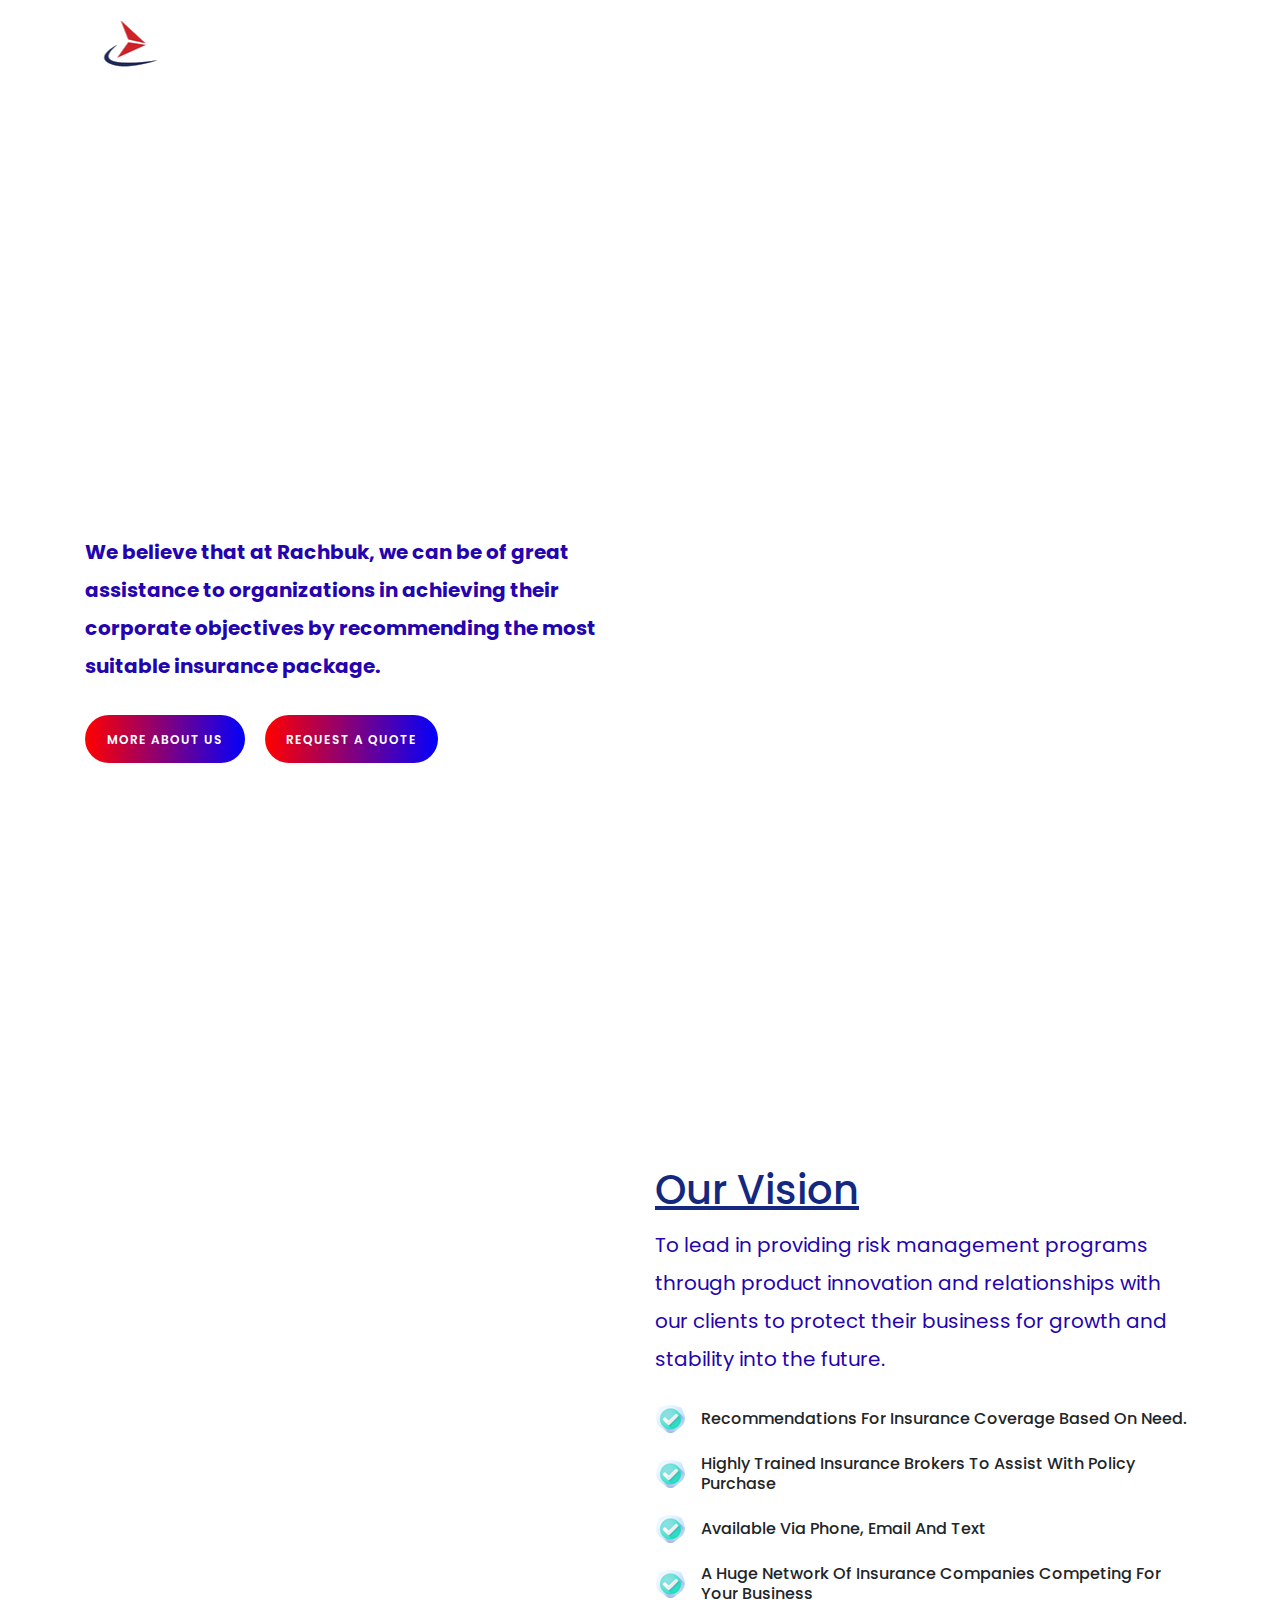
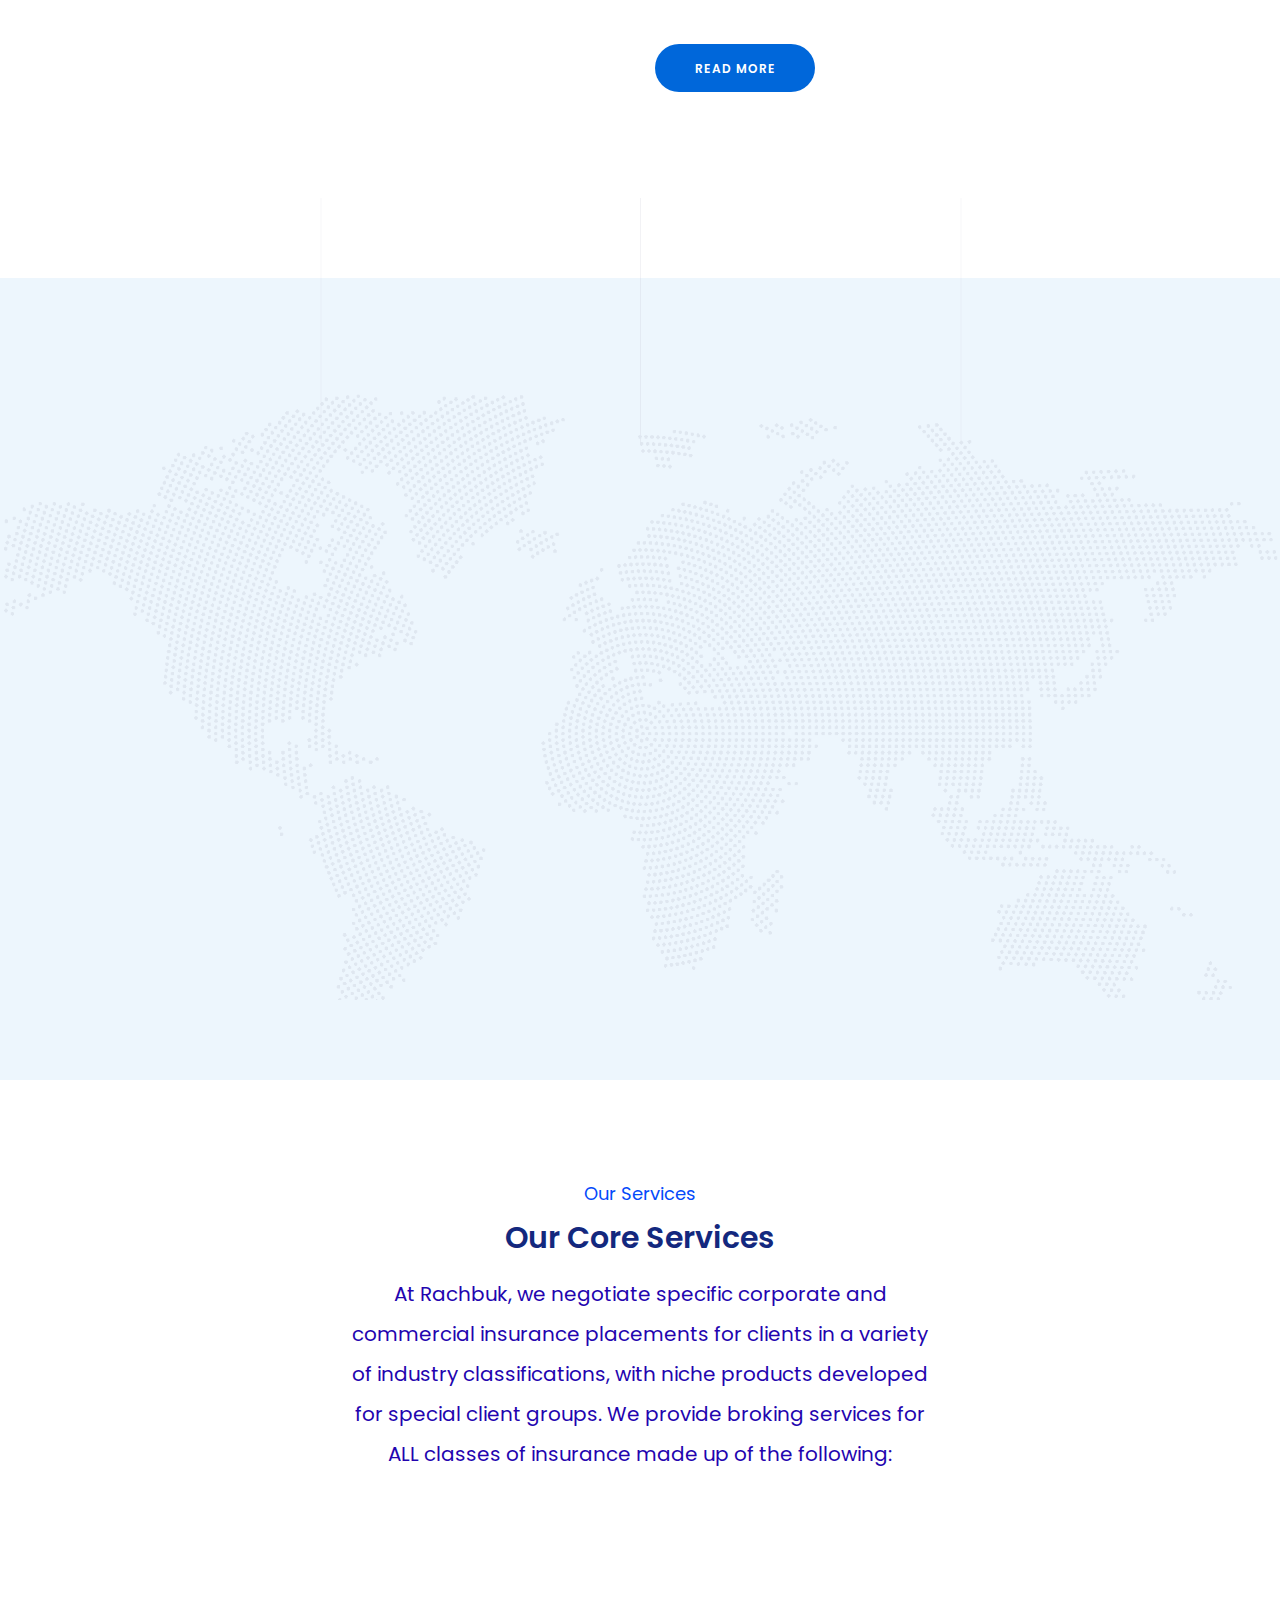
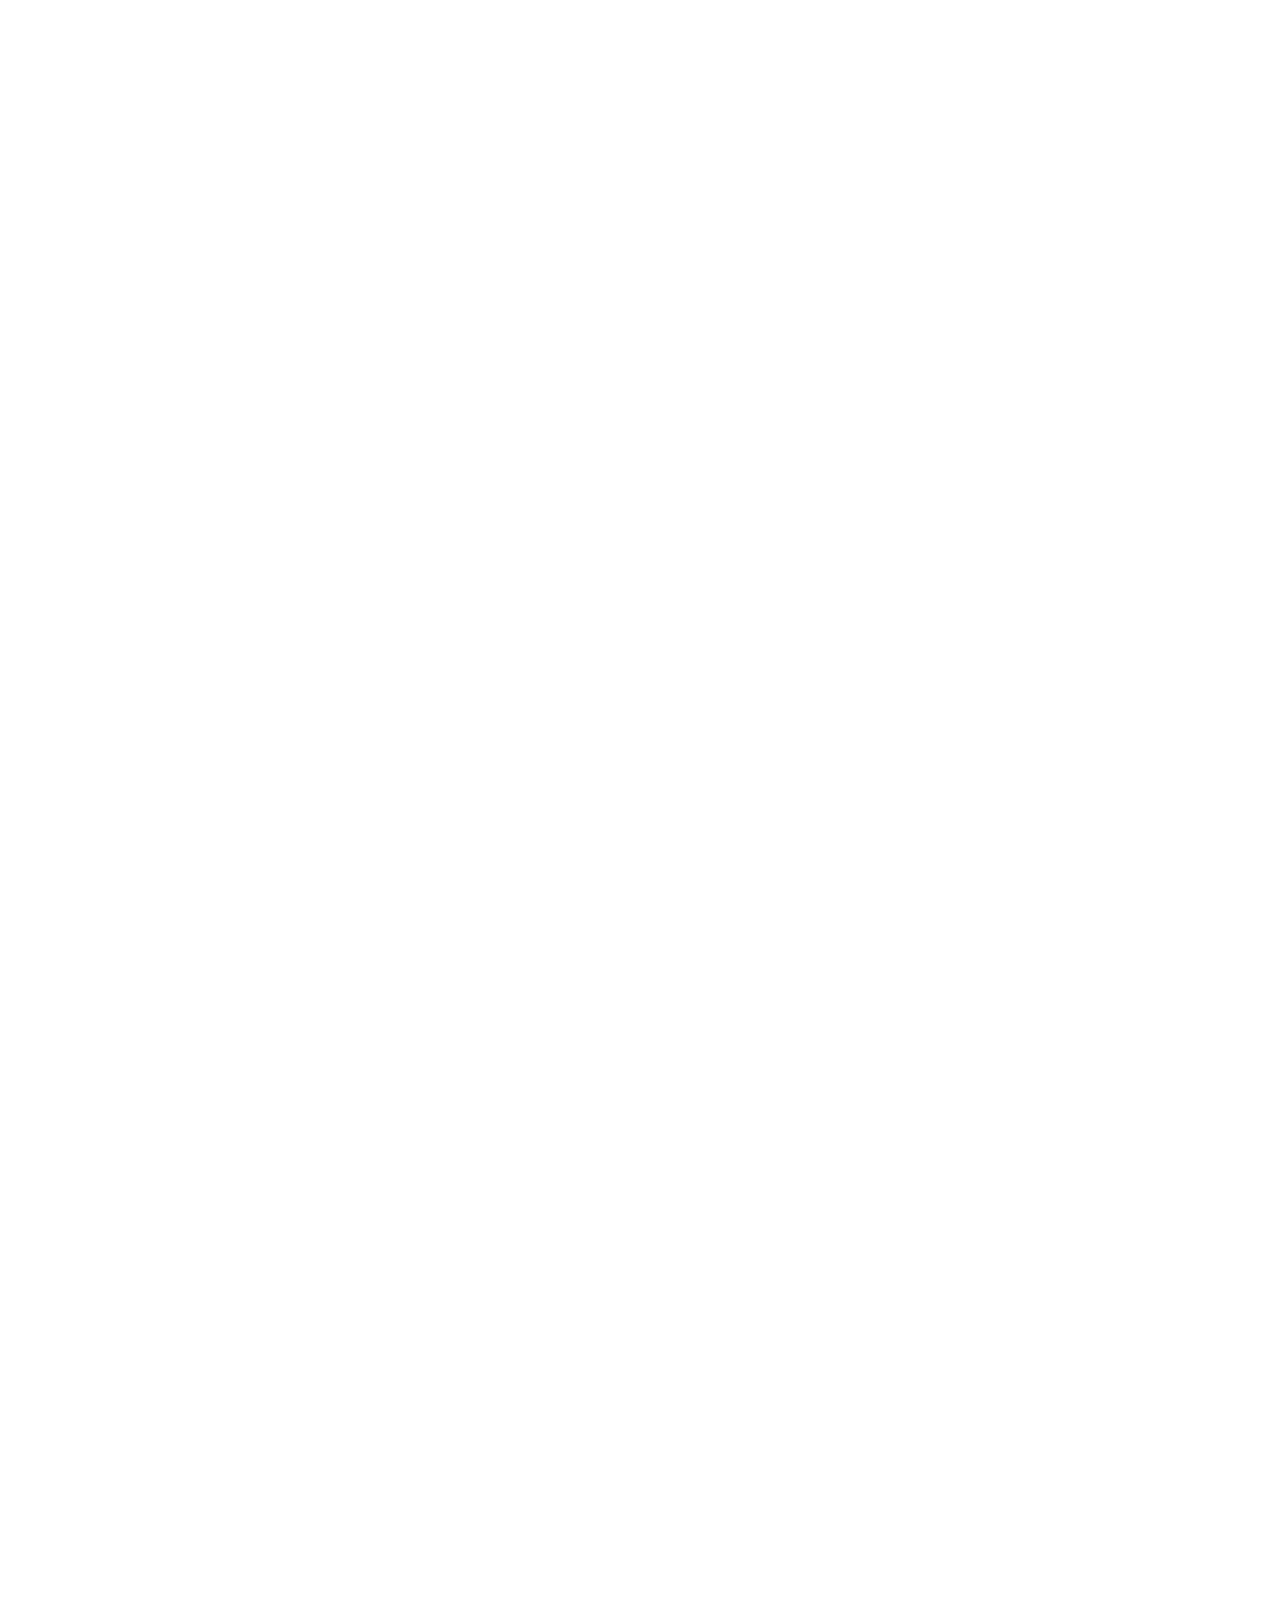
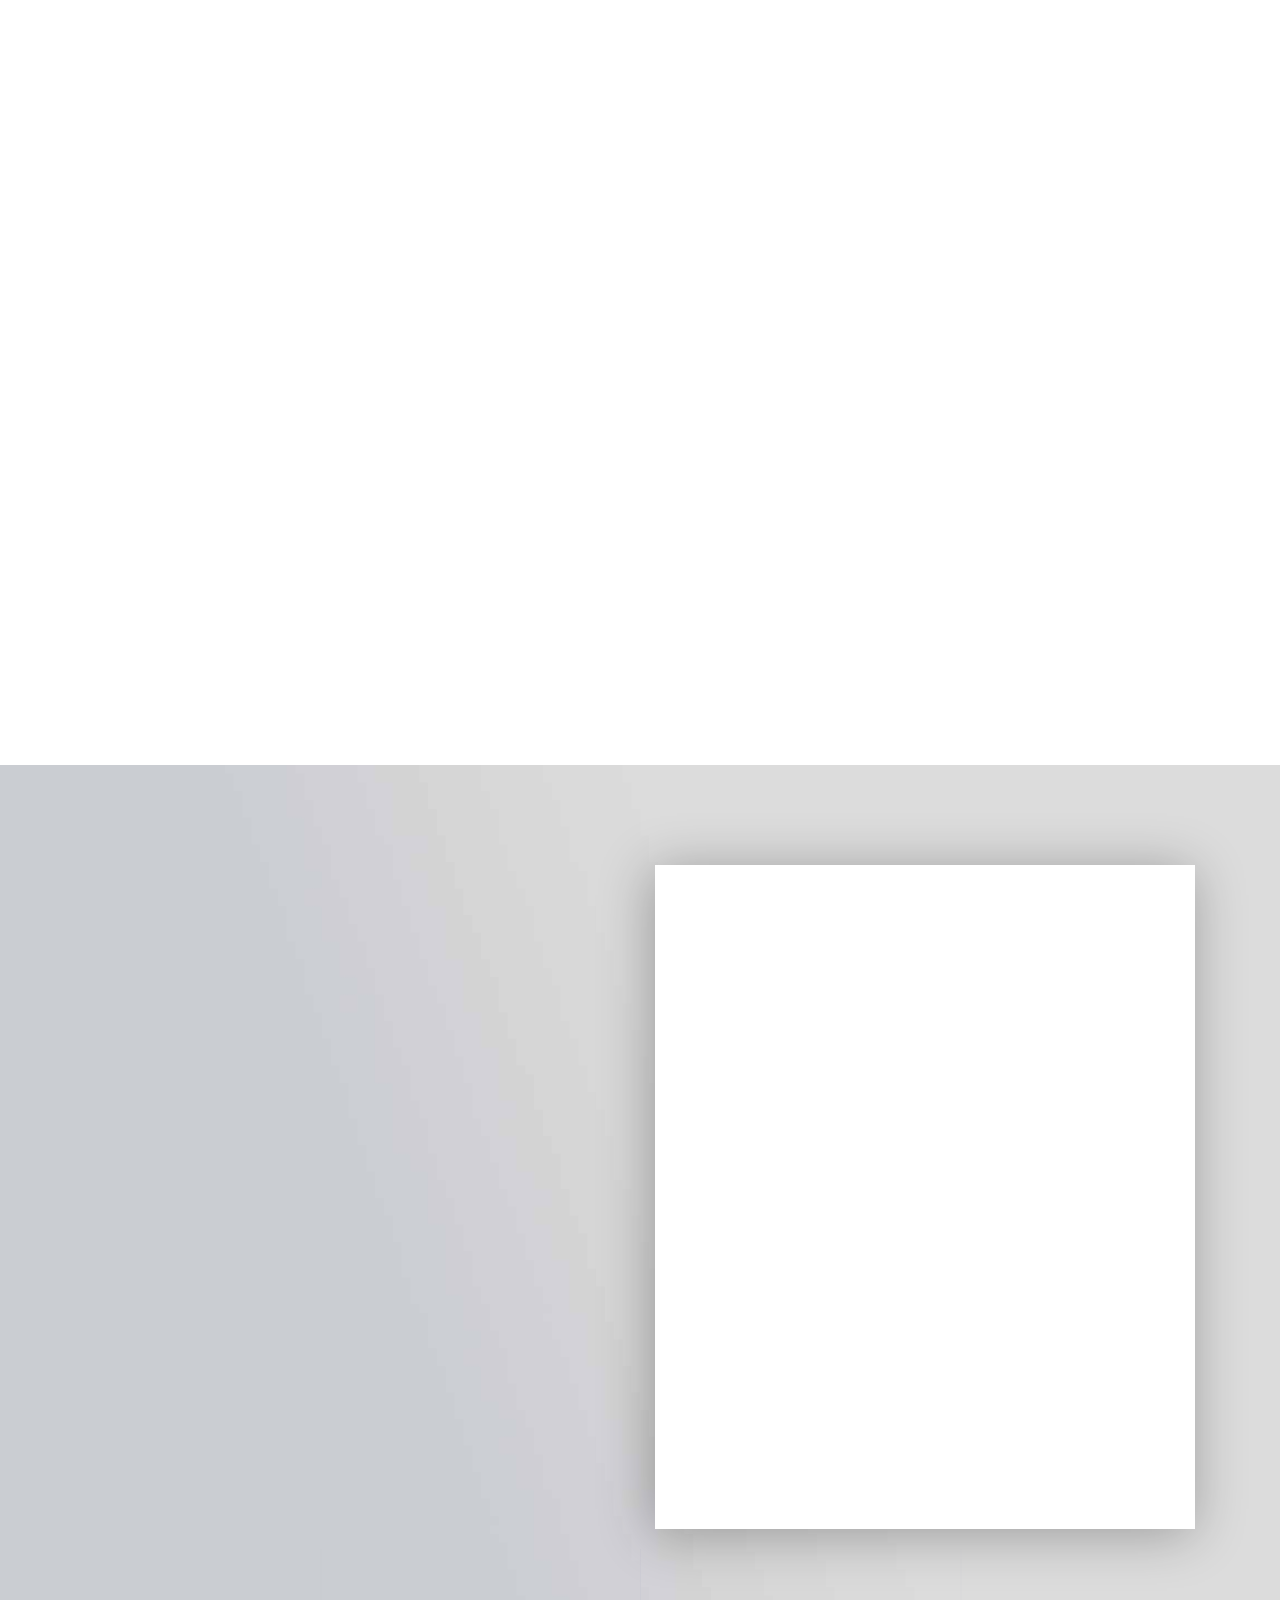
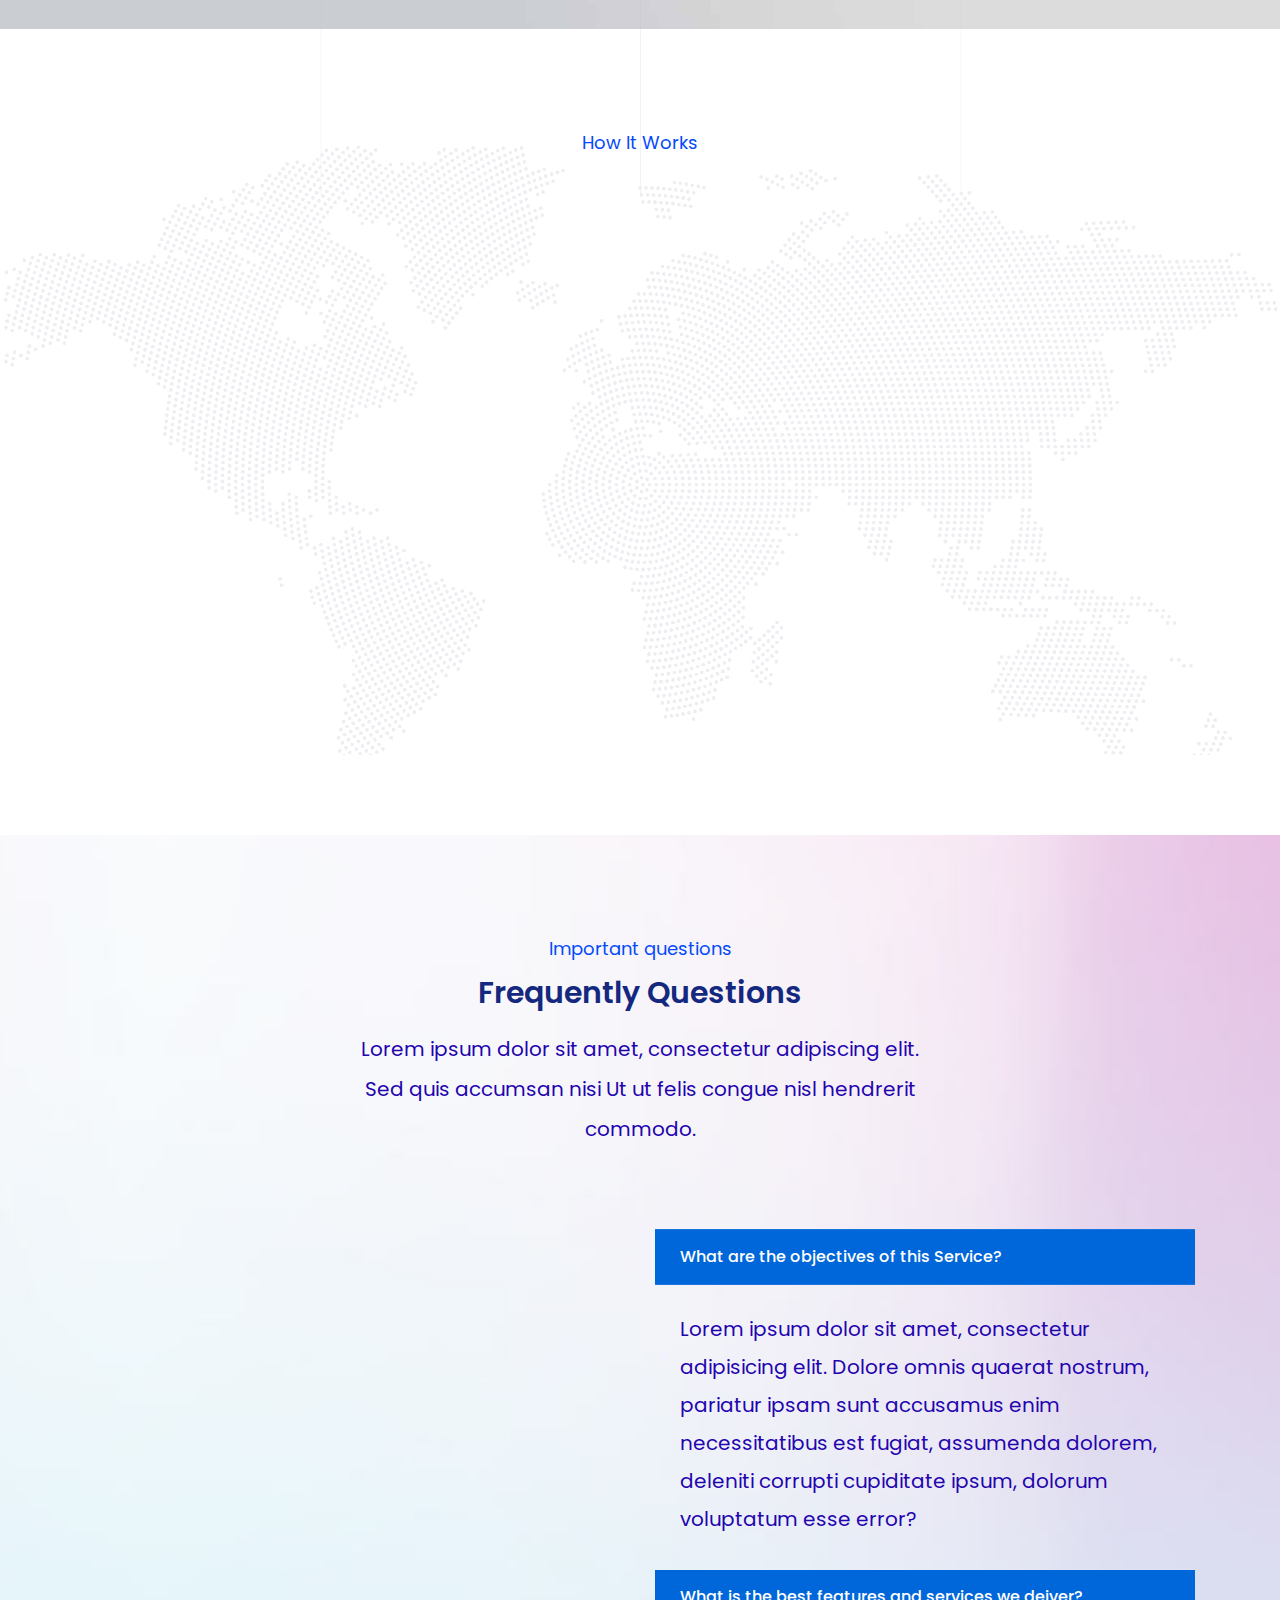
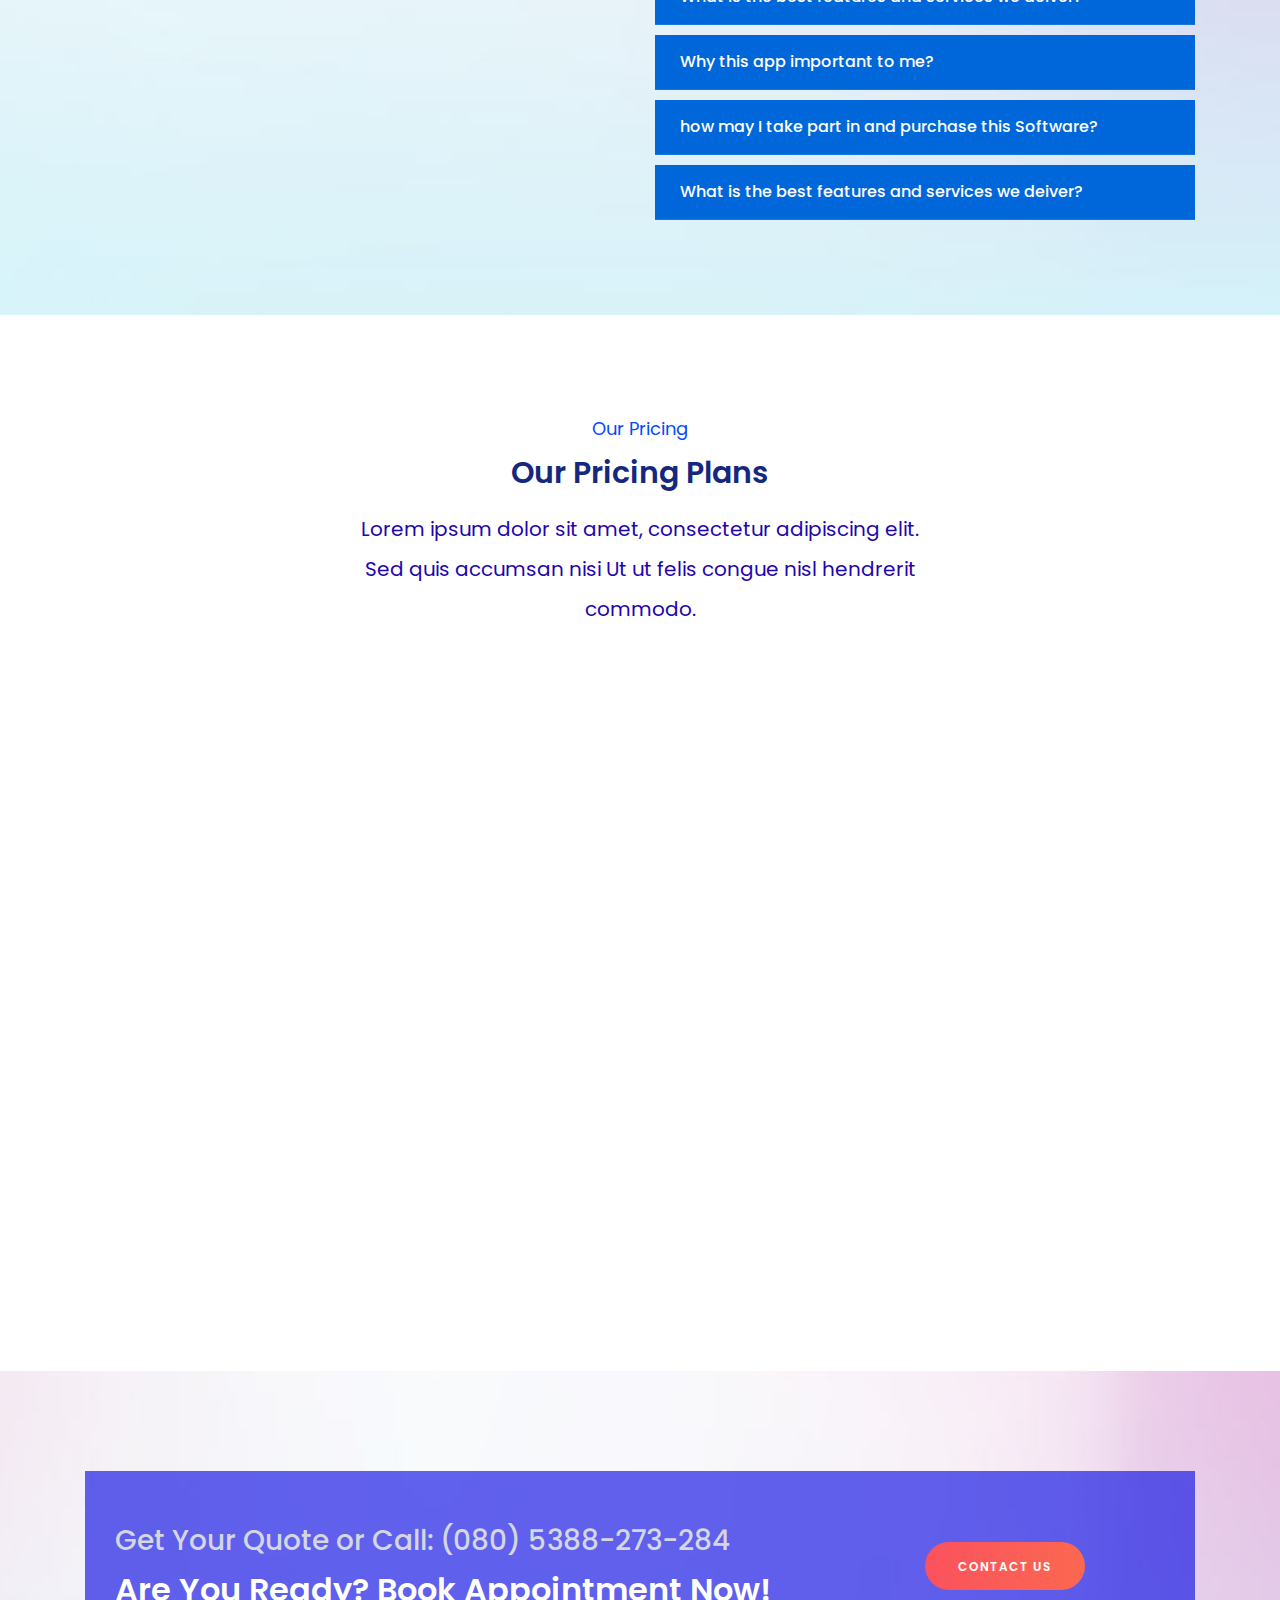
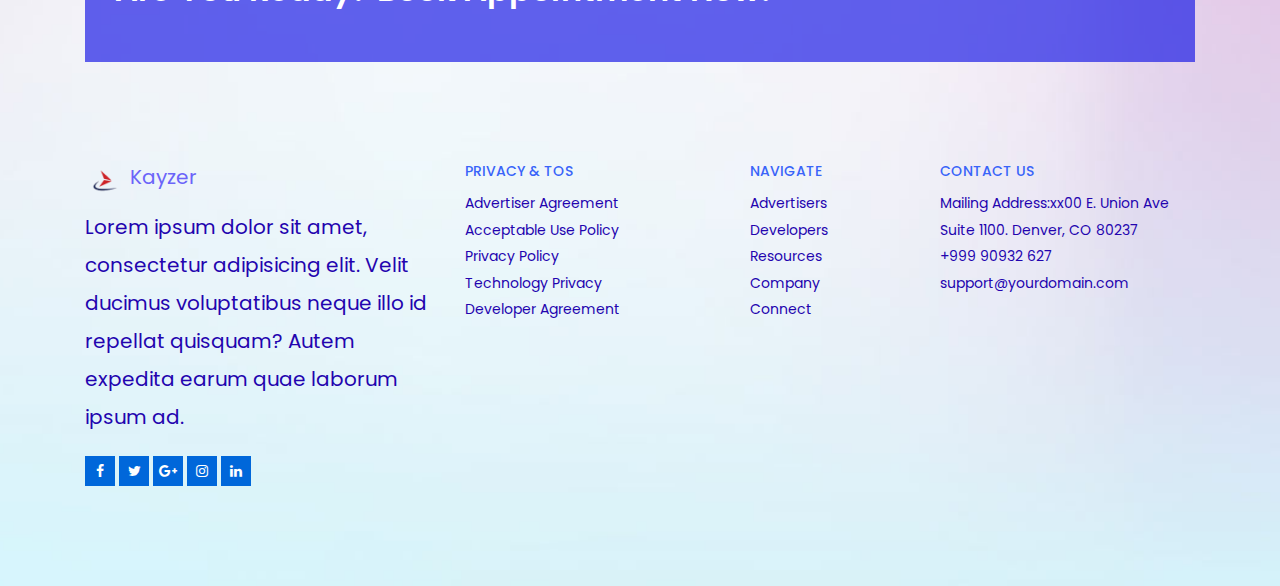
==== commit c457ed95: "Changes made to home page" ====
--- a/index.html
+++ b/index.html
@@ -8,10 +8,10 @@
     <meta name="viewport" content="width=device-width, initial-scale=1, shrink-to-fit=no">
 
     <!-- Title -->
-    <title>Kayzer - Multipurpose Template</title>
+    <title>Rachbuk Insurance brokers</title>
 
     <!-- Favicon -->
-    <link rel="icon" href="img/core-img/favicon.ico">
+    <link rel="icon" href="img/core-img/logo.png">
 
     <link href="https://fonts.googleapis.com/css?family=Poppins:200,300,400,500,600,700" rel="stylesheet">
 
@@ -41,7 +41,7 @@
     <nav class="navbar navbar-expand-lg navbar-dark fixed-top" id="banner">
         <div class="container">
             <!-- Brand -->
-            <a class="navbar-brand" href="#"><span><img src="img/core-img/logo.png" alt="logo"></span> Kayzer</a>
+            <a class="navbar-brand" style="color: white;" href="#"><span><img src="img/core-img/logo.png" alt="logo"></span>Rachbuk Insurance Brokers</a>
 
             <!-- Toggler/collapsibe Button -->
             <button class="navbar-toggler" type="button" data-toggle="collapse" data-target="#collapsibleNavbar">
@@ -52,22 +52,21 @@
             <div class="collapse navbar-collapse" id="collapsibleNavbar">
                 <ul class="navbar-nav ml-auto">
                     <li class="nav-item">
-                        <a class="nav-link" href="index.html">Home</a>
+                        <a class="nav-link" style="color: white;" href="index.html">Home</a>
                     </li>
                     <li class="nav-item">
-                        <a class="nav-link" href="about-us.html">About Us</a>
+                        <a class="nav-link" style="color: white;" href="about-us.html">About Us</a>
                     </li>
                     <li class="nav-item">
-                        <a class="nav-link" href="services.html">Services</a>
+                        <a class="nav-link" style="color: white;" href="services.html">Services</a>
                     </li>
                     <li class="nav-item">
-                        <a class="nav-link" href="faq.html">FAQ</a>
+                        <a class="nav-link" style="color: white;" href="faq.html">FAQ</a>
                     </li>
                     
                     <li class="nav-item">
-                        <a class="nav-link" href="contact-us.html">Contact</a>
+                        <a class="nav-link" style="color: white;" href="contact-us.html">Contact</a>
                     </li>
-                    <li class="lh-55px"><a href="#" class="btn login-btn ml-50">Login!</a></li>
                 </ul>
             </div>
         </div>
@@ -87,13 +86,13 @@
                     <div class="col-12 col-lg-6 col-md-12">
                         <div class="welcome-content text-left">
                             <div class="promo-section">
-                                <h3 class="special-head">Creative Multi-Services IT Agency</h3>
-                            </div>
-                            <h1 class="bold wow fadeInUp d-blue" data-wow-delay="0.2s">All The Services You Expect From an <span class="cyan">IT & Technology Agency</span></h1>
-                            <p class="wow fadeInUp" data-wow-delay="0.3s">Lorem ipsum dolor sit amet, adipisicing elit. Quod corrupti laborum, quasi? Dolor sapiente amet optio harum dolores, voluptate, tempora dolorem fugiat fuga autem .</p>
+                                <h3 class="special-head" >How may we be of service to you</h3>
+                            </div>
+                            <h1 class="bold wow fadeInUp d-black" data-wow-delay="0.2s">All The Services You Expect From an <span>Insurance Broker</span></h1>
+                           <b><p class="wow fadeInUp" data-wow-delay="0.3s">We believe that at Rachbuk, we can be of great assistance to organizations in achieving their corporate objectives by recommending the most suitable insurance package.</p></b> 
                             <div class="info-btn-group fadeInUp" data-wow-delay="0.4s">
-                                <a href="contact-us.html" class="btn info-btn mr-3">contact us</a>
-                                <a href="services.html" class="btn info-btn"> learn more</a>
+                                <a href="about-us.html" class="btn info-btn mr-3">More about us</a>
+                                <a href="contact-us.html" class="btn info-btn"> Request a Quote</a>
                             </div>
                         </div>
                     </div>
@@ -113,12 +112,12 @@
             <div class="row align-items-center">
                 <div class="col-12 col-lg-6 offset-lg-0 col-md-12 no-padding-left">
                     <div class="welcome-meter about-sec-wrapper wow fadeInUp" data-wow-delay="0.4s">
-                        <img src="img/core-img/about-sec1.png" class="about-i" alt="">
+                        <img src="img/core-img/about-sec1.jpg" class="about-i" alt="">
                         <div class="article special box-shadow">
                             <img src="img/icons/s55.png" class="mb-10" alt="">
                             <div>
                                 <h3 class="article__title w-text">Our Mission</h3> 
-                                <p class="g-text">Lorem ipsum dolor sit amet, conse ctetur adipi sicing elit conse sicing</p>   
+                                <p class="g-text">Reliable, Innovative and Disciplined in providing sound professional services in the Insurance Sector.</p>   
                             </div>
                                            
                         </div>
@@ -128,35 +127,37 @@
                 <div class="col-12 col-lg-6 offset-lg-0 col-md-10 offset-md-1">
                     <div class="who-we-contant mt-s">
                         <div class="promo-section">
-                            <h3 class="special-head ">Welcome to Our Agency!</h3>
-                        </div>
-                        <h4 class="d-blue fadeInUp" data-wow-delay="0.3s">IT Solutions with Experienced Staff of Engineers provide you with optimal IT experience</h4>
-                        <p class="fadeInUp" data-wow-delay="0.4s">Lorem ipsum dolor sit amet, consectetur adipiscing elit. Duis at dictum risus, non suscipit arcu. Quisque aliquam posuere tortor, sit amet convallis nunc scelerisque in.</p>
+                            <h3 class="special-head ">Welcome!</h3>
+                        </div>
+                        <h1 class="d-blue fadeInUp" data-wow-delay="0.3s" style="text-decoration: underline;">Our Vision</h1>
+                        <p class="fadeInUp" data-wow-delay="0.4s">To lead in providing risk management programs through product innovation and
+                            relationships with our clients to protect their business for growth and stability into the
+                            future.</p>
                         <div class="list-wrap align-items-center">
                             <div class="row">
                                 
                                 <div class="col-md-12">
                                     <div class="side-feature-list-item">
                                         <img src="img/icons/check.png" class="check-mark-icon" alt="">
-                                        <div class="foot-c-info">Providing Expansions or Consolidations</div>
+                                        <div class="foot-c-info">Recommendations For Insurance Coverage Based On Need.</div>
                                     </div>
                                 </div>
                                 <div class="col-md-12">
                                     <div class="side-feature-list-item">
                                         <img src="img/icons/check.png" class="check-mark-icon" alt="">
-                                        <div class="foot-c-info">Best Networking & Security Solutions</div>
+                                        <div class="foot-c-info">Highly Trained Insurance Brokers To Assist With Policy Purchase</div>
                                     </div>
                                 </div>
                                 <div class="col-md-12">
                                     <div class="side-feature-list-item">
                                         <img src="img/icons/check.png" class="check-mark-icon" alt="">
-                                        <div class="foot-c-info">Affordable Security Packages &amp; Detailed Results</div>
+                                        <div class="foot-c-info">Available Via Phone, Email And Text </div>
                                     </div>
                                 </div>
                                 <div class="col-md-12">
                                     <div class="side-feature-list-item">
                                         <img src="img/icons/check.png" class="check-mark-icon" alt="">
-                                        <div class="foot-c-info">It is a long established fact that a reader will</div>
+                                        <div class="foot-c-info">A Huge Network Of Insurance Companies Competing For Your Business</div>
                                     </div>
                                 </div>
                                 
@@ -175,9 +176,7 @@
         <div class="container">
 
             <div class="section-heading text-center">
-                <span>Awesome Features</span>
-                <h2 class="wow fadeInUp d-blue bold" data-wow-delay="0.3s">Our core Features</h2>
-                <p class="wow fadeInUp" data-wow-delay="0.4s">Lorem ipsum dolor sit amet, consectetur adipiscing elit. Sed quis accumsan nisi Ut ut felis congue nisl hendrerit commodo.</p>
+                <h2 class="wow fadeInUp d-blue bold" data-wow-delay="0.3s">Our core Values</h2>
             </div>
             <div class="row">
                 <div class="col-12 col-md-6 col-lg-3">
@@ -187,8 +186,12 @@
                         <div class="how_icon">
                             <img src="img/icons/n3.png" class="colored-icon" alt="">
                         </div>
-                        <h6>Security Solutions</h6>
-                        <p>Lorem ipsum dolor sit amet, consectetur adipiscing elit. Nulla neque quam</p>
+                        <h6>Innovative</h6>
+                        <p>We help our clients solve problems in thoughtful and innovative ways.
+                        </p>
+                        <p>&nbsp</p>
+                        <p>&nbsp</p>
+                        
                     </div>
                 </div>
                 <div class="col-12 col-md-6 col-lg-3">
@@ -198,8 +201,10 @@
                         <div class="how_icon">
                             <img src="img/icons/n5.png" class="colored-icon" alt="">
                         </div>
-                        <h6>Managed IT Services</h6>
-                        <p>Lorem ipsum dolor sit amet, consectetur adipiscing elit. Nulla neque quam</p>
+                        <h6>Reliable</h6>
+                        <p>We serve our clients and our communities in ways that demonstrate how we value and respect them.
+                            </p>
+                           
                     </div>
                 </div>
                 <div class="col-12 col-md-6 col-lg-3">
@@ -209,8 +214,11 @@
                         <div class="how_icon">
                             <img src="img/icons/s4.png" class="colored-icon" alt="">
                         </div>
-                        <h6>Latest Equipment</h6>
-                        <p>Lorem ipsum dolor sit amet, consectetur adipiscing elit. Nulla neque quam</p>
+                        <h6>Disciplined</h6>
+                        <p>We always remain true to who we are and what we believe in.
+                            <p>&nbsp</p>
+                            <p>&nbsp</p>
+                            </p>
                     </div>
                 </div>
                 <div class="col-12 col-md-6 col-lg-3">
@@ -220,8 +228,12 @@
                         <div class="how_icon">
                             <img src="img/icons/n7.png" class="colored-icon" alt="">
                         </div>
-                        <h6>Cloud Computing</h6>
-                        <p>Lorem ipsum dolor sit amet, consectetur adipiscing elit. Nulla neque quam</p>
+                        <h6>Excellence</h6>
+                        <p>We Give attention to the details in everything we do while maintaining the highest standard of excellence.
+
+                            <p></p>
+                            
+                        </p>
                     </div>
                 </div>
                 
@@ -239,7 +251,10 @@
             <div class="section-heading text-center">
                 <span>Our Services</span>
                 <h2 class="d-blue bold fadeInUp" data-wow-delay="0.3s">Our Core Services</h2>
-                <p class="fadeInUp" data-wow-delay="0.4s">Lorem ipsum dolor sit amet, consectetur adipiscing elit. Sed quis accumsan nisi Ut ut felis congue nisl hendrerit commodo.</p>
+                <p class="fadeInUp" data-wow-delay="0.4s">At Rachbuk, we negotiate specific corporate and commercial insurance placements for clients in a variety of industry classifications, with niche products developed for special client groups.
+
+                    We provide broking services for ALL classes of insurance made up of the following:
+                    </p>
             </div>
                 
 
@@ -249,11 +264,11 @@
                     <div class="service_single_content v2 text-center wow fadeInUp" data-wow-delay="0.2s">
                        
                         <div class="serv_icon">
-                            <img src="img/icons/s1.png" alt="">
-                        </div>
-                        <div class="service-content">
-                            <h6 class="d-blue bold">Networking and Security</h6>
-                            <p>Lorem ipsum dolor sit amet, consectetur adipiscing elit. Nulla neque quam, maxi ut accumsan ut, posuere sit Lorem ipsum</p>
+                            <img src="img/icons/Heart.png" alt="">
+                        </div>
+                        <div class="service-content">
+                            <h6 class="d-blue bold">Life Assurance & Employee Benefit Schemes</h6>
+                            <p>More info coming soon</p>
                         </div>
                     </div>
                 </div>
@@ -265,8 +280,9 @@
                             <img src="img/icons/s2.png" alt="">
                         </div>
                         <div class="service-content">
-                            <h6 class="d-blue bold">IT Agency Solutions</h6>
-                            <p>Lorem ipsum dolor sit amet, consectetur adipiscing elit. Nulla neque quam, maxi ut accumsan ut, posuere sit Lorem ipsum</p>
+                            <h6 class="d-blue bold">General Insurances</h6>
+                            <p>More info coming soon</p>
+                            <p>&nbsp</p>
                         </div>
                     </div>
                 </div>
@@ -275,24 +291,25 @@
                     <div class="service_single_content v2 text-center wow fadeInUp" data-wow-delay="0.2s">
                        
                         <div class="serv_icon">
-                            <img src="img/icons/s3.png" alt="">
-                        </div>
-                        <div class="service-content">
-                            <h6 class="d-blue bold">IT & Cloud Managment</h6>
-                            <p>Lorem ipsum dolor sit amet, consectetur adipiscing elit. Nulla neque quam, maxi ut accumsan ut, posuere sit Lorem ipsum</p>
-                        </div>
-                    </div>
-                </div>
-                <div class="col-12 col-md-6 col-lg-4">
-                    <!-- Content -->
-                    <div class="service_single_content v2 text-center wow fadeInUp" data-wow-delay="0.4s">
-                       
-                        <div class="serv_icon">
-                            <img src="img/icons/s4.png" alt="">
-                        </div>
-                        <div class="service-content">
-                            <h6 class="d-blue bold">Diployment and Migration</h6>
-                            <p>Lorem ipsum dolor sit amet, consectetur adipiscing elit. Nulla neque quam, maxi ut accumsan ut, posuere sit Lorem ipsum</p>
+                            <img src="img/icons/fire.png" alt="">
+                        </div>
+                        <div class="service-content">
+                            <h6 class="d-blue bold">Fire & Special Perils</h6>
+                            <p>More info coming soon</p>
+                            <p>&nbsp</p>
+                        </div>
+                    </div>
+                </div>
+                <div class="col-12 col-md-6 col-lg-4">
+                    <!-- Content -->
+                    <div class="service_single_content v2 text-center wow fadeInUp" data-wow-delay="0.4s">
+                       
+                        <div class="serv_icon">
+                            <img src="img/icons/thief.png" alt="">
+                        </div>
+                        <div class="service-content">
+                            <h6 class="d-blue bold">Burglary</h6>
+                            <p>More info coming soon</p>
                         </div>
                     </div>
                 </div>
@@ -304,8 +321,73 @@
                             <img src="img/icons/s5.png" alt="">
                         </div>
                         <div class="service-content">
-                            <h6 class="d-blue bold">Managed Web Application</h6>
-                            <p>Lorem ipsum dolor sit amet, consectetur adipiscing elit. Nulla neque quam, maxi ut accumsan ut, posuere sit Lorem ipsum</p>
+                            <h6 class="d-blue bold">All Risk Insurance</h6>
+                            <p>More info coming soon</p>
+                        </div>
+                    </div>
+                </div>
+                <div class="col-12 col-md-6 col-lg-4">
+                    <!-- Content -->
+                    <div class="service_single_content v2 text-center wow fadeInUp" data-wow-delay="0.4s">
+                       
+                        <div class="serv_icon">
+                            <img src="img/icons/worker.png" alt="">
+                        </div>
+                        <div class="service-content">
+                            <h6 class="d-blue bold">Workmen Compensation/Personal Accident</h6>
+                            <p>More info coming soon</p>
+                        </div>
+                    </div>
+                </div>
+                <div class="col-12 col-md-6 col-lg-4">
+                    <!-- Content -->
+                    <div class="service_single_content v2 text-center wow fadeInUp" data-wow-delay="0.4s">
+                       
+                        <div class="serv_icon">
+                            <img src="img/icons/emp.png" alt="">
+                        </div>
+                        <div class="service-content">
+                            <h6 class="d-blue bold">Employers Liability</h6>
+                            <p>More info coming soon</p>
+                        </div>
+                    </div>
+                </div>
+                <div class="col-12 col-md-6 col-lg-4">
+                    <!-- Content -->
+                    <div class="service_single_content v2 text-center wow fadeInUp" data-wow-delay="0.4s">
+                       
+                        <div class="serv_icon">
+                            <img src="img/icons/House.png" alt="">
+                        </div>
+                        <div class="service-content">
+                            <h6 class="d-blue bold">Householder/Houseowner Insurance</h6>
+                            <p>More info coming soon</p>
+                        </div>
+                    </div>
+                </div>
+                <div class="col-12 col-md-6 col-lg-4">
+                    <!-- Content -->
+                    <div class="service_single_content v2 text-center wow fadeInUp" data-wow-delay="0.4s">
+                       
+                        <div class="serv_icon">
+                            <img src="img/icons/ship.png" alt="">
+                        </div>
+                        <div class="service-content">
+                            <h6 class="d-blue bold">Marine Cargo & Hull Insurance</h6>
+                            <p>More info coming soon</p>
+                        </div>
+                    </div>
+                </div>
+                <div class="col-12 col-md-6 col-lg-4">
+                    <!-- Content -->
+                    <div class="service_single_content v2 text-center wow fadeInUp" data-wow-delay="0.4s">
+                       
+                        <div class="serv_icon">
+                            <img src="img/icons/car.png" alt="">
+                        </div>
+                        <div class="service-content">
+                            <h6 class="d-blue bold">Motor Insurance</h6>
+                            <p>More info coming soon</p>
                         </div>
                     </div>
                 </div>
@@ -317,13 +399,116 @@
                             <img src="img/icons/s6.png" alt="">
                         </div>
                         <div class="service-content">
-                            <h6 class="d-blue bold">Disaster Planning</h6>
-                            <p>Lorem ipsum dolor sit amet, consectetur adipiscing elit. Nulla neque quam, maxi ut accumsan ut, posuere sit Lorem ipsum</p>
-                        </div>
+                            <h6 class="d-blue bold">General Third Party Liability</h6>
+                            <p>More info coming soon</p>
+                        </div>
+                    </div>
+                </div>
+                <div class="col-12 col-md-6 col-lg-4">
+                    <!-- Content -->
+                    <div class="service_single_content v2 text-center wow fadeInUp" data-wow-delay="0.4s">
+                       
+                        <div class="serv_icon">
+                            <img src="img/icons/Parcel.png" alt="">
+                        </div>
+                        <div class="service-content">
+                            <h6 class="d-blue bold">Goods in transit</h6>
+                            <p>More info coming soon</p>
+                        </div>
+                    </div>
+                </div>
+                <div class="col-12 col-md-6 col-lg-4">
+                    <!-- Content -->
+                    <div class="service_single_content v2 text-center wow fadeInUp" data-wow-delay="0.4s">
+                       
+                        <div class="serv_icon">
+                            <img src="img/icons/Pro.png" alt="">
+                        </div>
+                        <div class="service-content">
+                            <h6 class="d-blue bold">Professional Indemnity</h6>
+                            <p>More info coming soon</p>
+                        </div>
+                    </div>
+                </div>
+                <div class="col-12 col-md-6 col-lg-4">
+                    <!-- Content -->
+                    <div class="service_single_content v2 text-center wow fadeInUp" data-wow-delay="0.4s">
+                       
+                        <div class="serv_icon">
+                            <img src="img/icons/spe.png" alt="">
+                        </div>
+                        <div class="service-content">
+                            <h6 class="d-blue bold">Special Risks</h6>
+                            <p>More info coming soon</p>
+                        </div>
+                    </div>
+                </div>
+                <div class="col-12 col-md-6 col-lg-4">
+                    <!-- Content -->
+                    <div class="service_single_content v2 text-center wow fadeInUp" data-wow-delay="0.4s">
+                       
+                        <div class="serv_icon">
+                            <img src="img/icons/Elec.png" alt="">
+                        </div>
+                        <div class="service-content">
+                            <h6 class="d-blue bold">Electronic Equipment</h6>
+                            <p>More info coming soon</p>
+                        </div>
+                    </div>
+                </div>
+                <div class="col-12 col-md-6 col-lg-4">
+                    <!-- Content -->
+                    <div class="service_single_content v2 text-center wow fadeInUp" data-wow-delay="0.4s">
+                       
+                        <div class="serv_icon">
+                            <img src="img/icons/contr.png" alt="">
+                        </div>
+                        <div class="service-content">
+                            <h6 class="d-blue bold">Contractors All Risk</h6>
+                            <p>More info coming soon</p>
+                        </div>
+                    </div>
+                </div>
+                <div class="col-12 col-md-6 col-lg-4">
+                    <!-- Content -->
+                    <div class="service_single_content v2 text-center wow fadeInUp" data-wow-delay="0.4s">
+                       
+                        <div class="serv_icon">
+                            <img src="img/icons/bonds.png" alt="">
+                        </div>
+                        <div class="service-content">
+                            <h6 class="d-blue bold">Bonds</h6>
+                            <p>More info coming soon</p>
+                        </div>
+                    </div>
+                </div>
+                <div class="col-12 col-md-6 col-lg-4">
+                    <!-- Content -->
+                    <div class="service_single_content v2 text-center wow fadeInUp" data-wow-delay="0.2s">
+                       
+                        <div class="serv_icon">
+                            <img src="img/icons/oil.png" alt="">
+                        </div>
+                        <div class="service-content">
+                            <h6 class="d-blue bold">Oil and Gas</h6>
+                            <p>More info coming soon</p>
+                        </div>
+                    </div>
+                </div>
+                <div class="col-12 col-md-6 col-lg-4">
+                    <!-- Content -->
+                    <div class="service_single_content v2 text-center wow fadeInUp" data-wow-delay="0.4s">
+                       
+                        <div class="serv_icon">
+                            <img src="img/icons/airplane.png" alt="">
+                        </div>
+                        <div class="service-content">
+                            <h6 class="d-blue bold">Aviation</h6>
+                            <p>More info coming soon</p>
                     </div>
                 </div>
                 
-
+                
             </div>
         </div>
     </section>
@@ -338,7 +523,7 @@
                                 <h3 class="special-head">Our Numbers Are Talking</h3>
                             </div>
                             <h4 class="d-blue wow fadeInUp bold" data-wow-delay="0.3s">We Care Too Much About Our Customers Satisfication</h4>
-                            <p class="wow fadeInUp" data-wow-delay="0.4s">Lorem ipsum dolor sit amet, consectetur adipiscing elit. Duis at dictum risus, non suscipit arcu. Quisque aliquam posuere tortor, sit amet convallis nunc scelerisque in.</p>
+                            <p class="wow fadeInUp" data-wow-delay="0.4s">Customer satisfaction is defined as a measurement that determines how happy customers are with a company’s products, services, and capabilities. Here at Rachbuk we pride ourselves on not only providing excellent service but also making sure that each client and customer is 100% satisfied.</p>
                             <div class="row">
                                 <div class="col-12 col-sm-6 col-md-6">
                                     <!-- Single Cool Fact -->
@@ -396,8 +581,8 @@
                         <div class="how_icon">
                             <img src="img/icons/h1.png" class="colored-icon" alt="">
                         </div>
-                        <h6>Choose Security Package</h6>
-                        <p>Lorem ipsum dolor sit amet, consectetur adipiscing elit. Nulla neque quam</p>
+                        <h6>Fill out the quote form</h6>
+                        <p>Upon submitting your information will be stored safely and work will begin on your quote</p>
                     </div>
                 </div>
                 <div class="col-12 col-md-6 col-lg-4">
@@ -407,8 +592,8 @@
                         <div class="how_icon">
                             <img src="img/icons/h2.png" class="colored-icon" alt="">
                         </div>
-                        <h6>Prepare for Security Test </h6>
-                        <p>Lorem ipsum dolor sit amet, consectetur adipiscing elit. Nulla neque quam</p>
+                        <h6>Representative will reach out </h6>
+                        <p>You can expect one of our representatives to reach out to you to ask for more information in regards to your quote </p>
                     </div>
                 </div>
                 <div class="col-12 col-md-6 col-lg-4">
@@ -418,8 +603,8 @@
                         <div class="how_icon">
                             <img src="img/icons/h3.png" class="colored-icon" alt="">
                         </div>
-                        <h6>Get Test Results</h6>
-                        <p>Lorem ipsum dolor sit amet, consectetur adipiscing elit. Nulla neque quam</p>
+                        <h6>Get Results</h6>
+                        <p>This is where we help you get insured</p>
                     </div>
                 </div>
                 
--- a/css/style.css
+++ b/css/style.css
@@ -647,8 +647,8 @@
     color: #fff;
     box-shadow: 0 3ox 20px rgba(0, 0, 0, 0.1);
     border-radius: 100px;
-    background-image: -webkit-linear-gradient(left, #21d397 0%, #7450fe 51%, #21d397 100%);
-    background-image: linear-gradient(to right, #21d397 0%, #7450fe 51%, #21d397 100%);
+    background-image: -webkit-linear-gradient(left, 	#FF0000 0%, #0000ff 51%, #d32121 100%);
+    background-image: linear-gradient(to right, #FF0000 0%, #0000ff 51%, #d32121 100%);
     -webkit-transition: all 500ms;
     transition: all 500ms;
 }
@@ -814,7 +814,7 @@
 /* ##### 3.0 Wellcome Area CSS ##### */
 .hero-section{
     position: relative;
-    min-height: 780px;
+    min-height: 930px;
     background: url('../img/bg-img/header2.jpg') no-repeat bottom center;
     background-size: cover;
     display: flex;
@@ -1158,14 +1158,14 @@
     margin-bottom: 20px;
 }
 .special-head{
-    color: #044afa !important;
+    color: #ffffff !important;
     padding-left: 40px;
     font-size: 18px;
     position: relative;
 }
 .special-head:before{
     content: '';
-    background: #3964f9;
+    background: #ffffff;
     position: absolute;
     top: 50%;
     left: 0;
@@ -1485,7 +1485,7 @@
     margin-bottom: 20px;
 }
 .welcome-content h1 {
-    font-size: 45px;
+    font-size: 50px;
     font-weight: 500;
     margin-bottom: 20px;
 }
@@ -4937,7 +4937,7 @@
     }
 }
 
-/
+
 
 .fullwidth {
     width: 100vw !important;
@@ -4964,11 +4964,12 @@
 /* ##### Light Version CSS ##### */
 
 body.light-version {
-    background: #fff !important;
+    background: rgb(255, 255, 255) !important;
 }
 
 .light-version p {
-    color: #888;
+    color: rgb(35, 4, 175);
+    font-size: 20px;
 }
 
 .light-version h2,
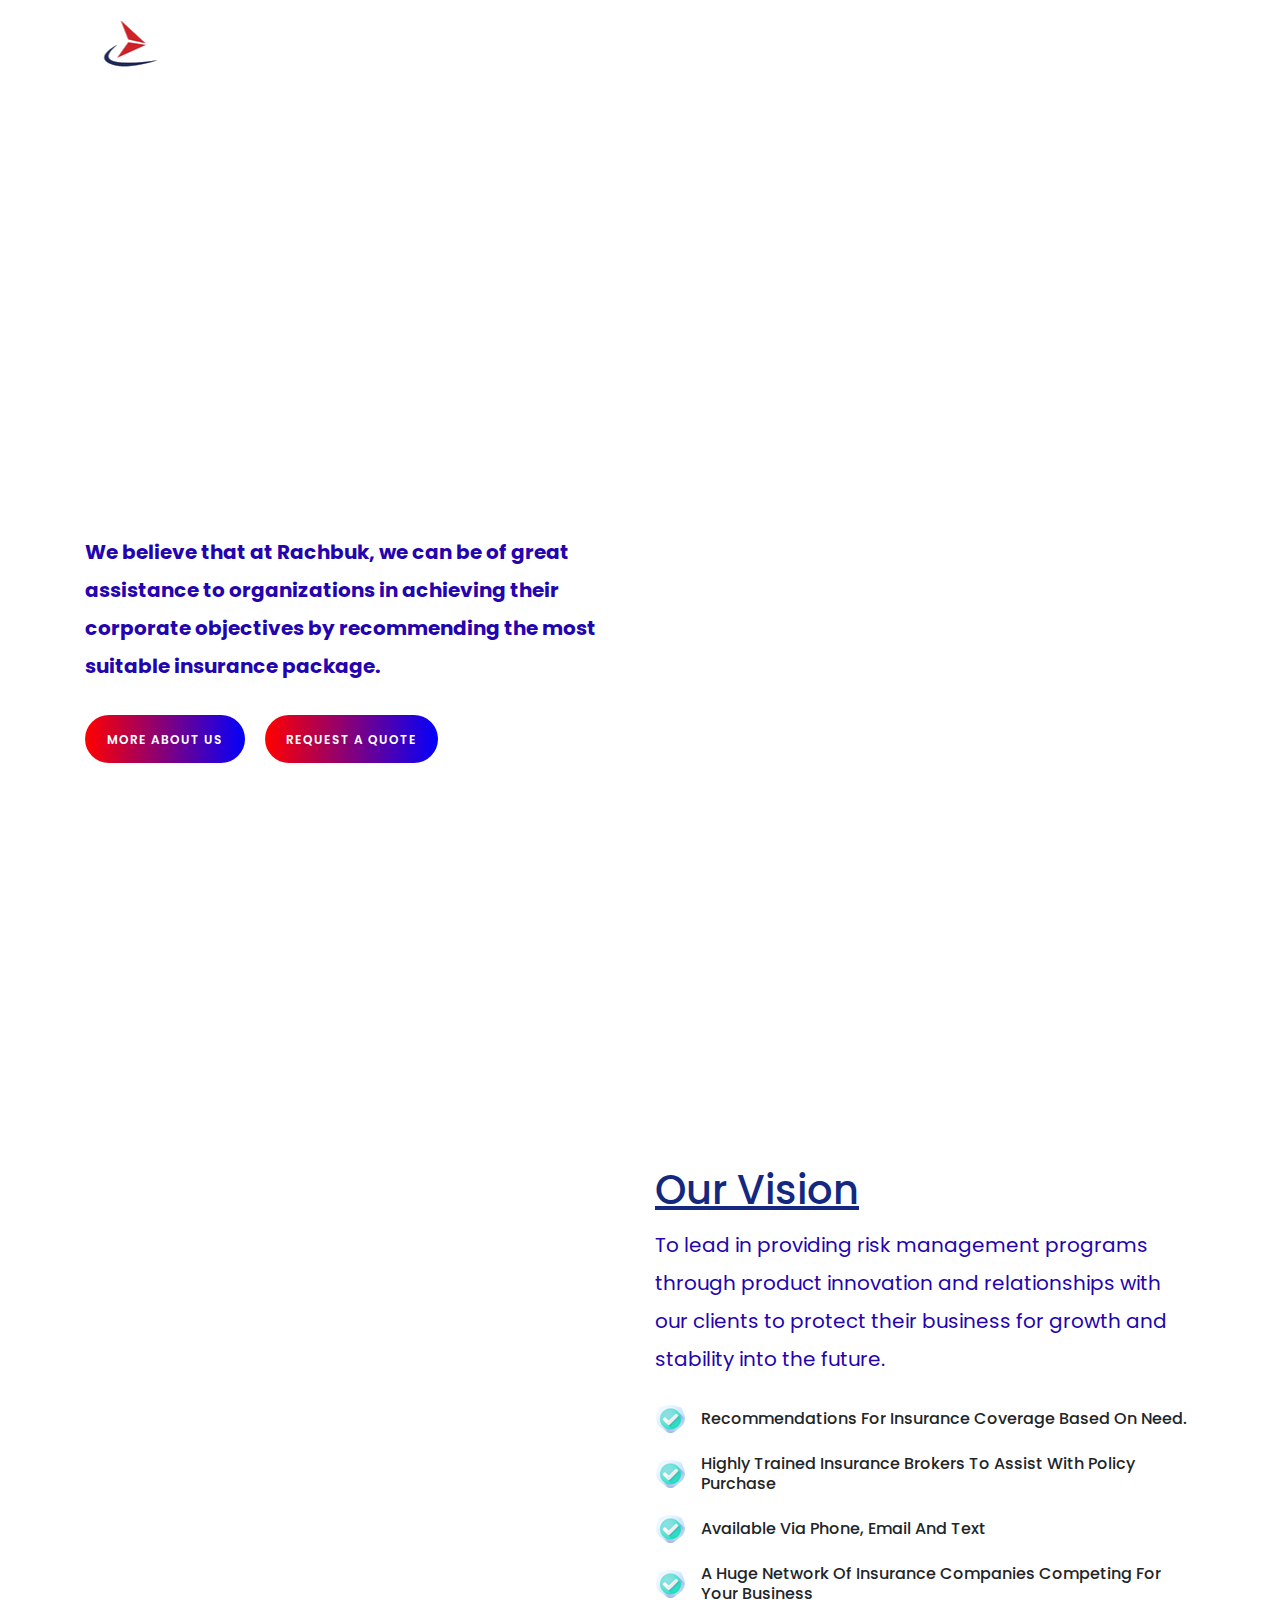
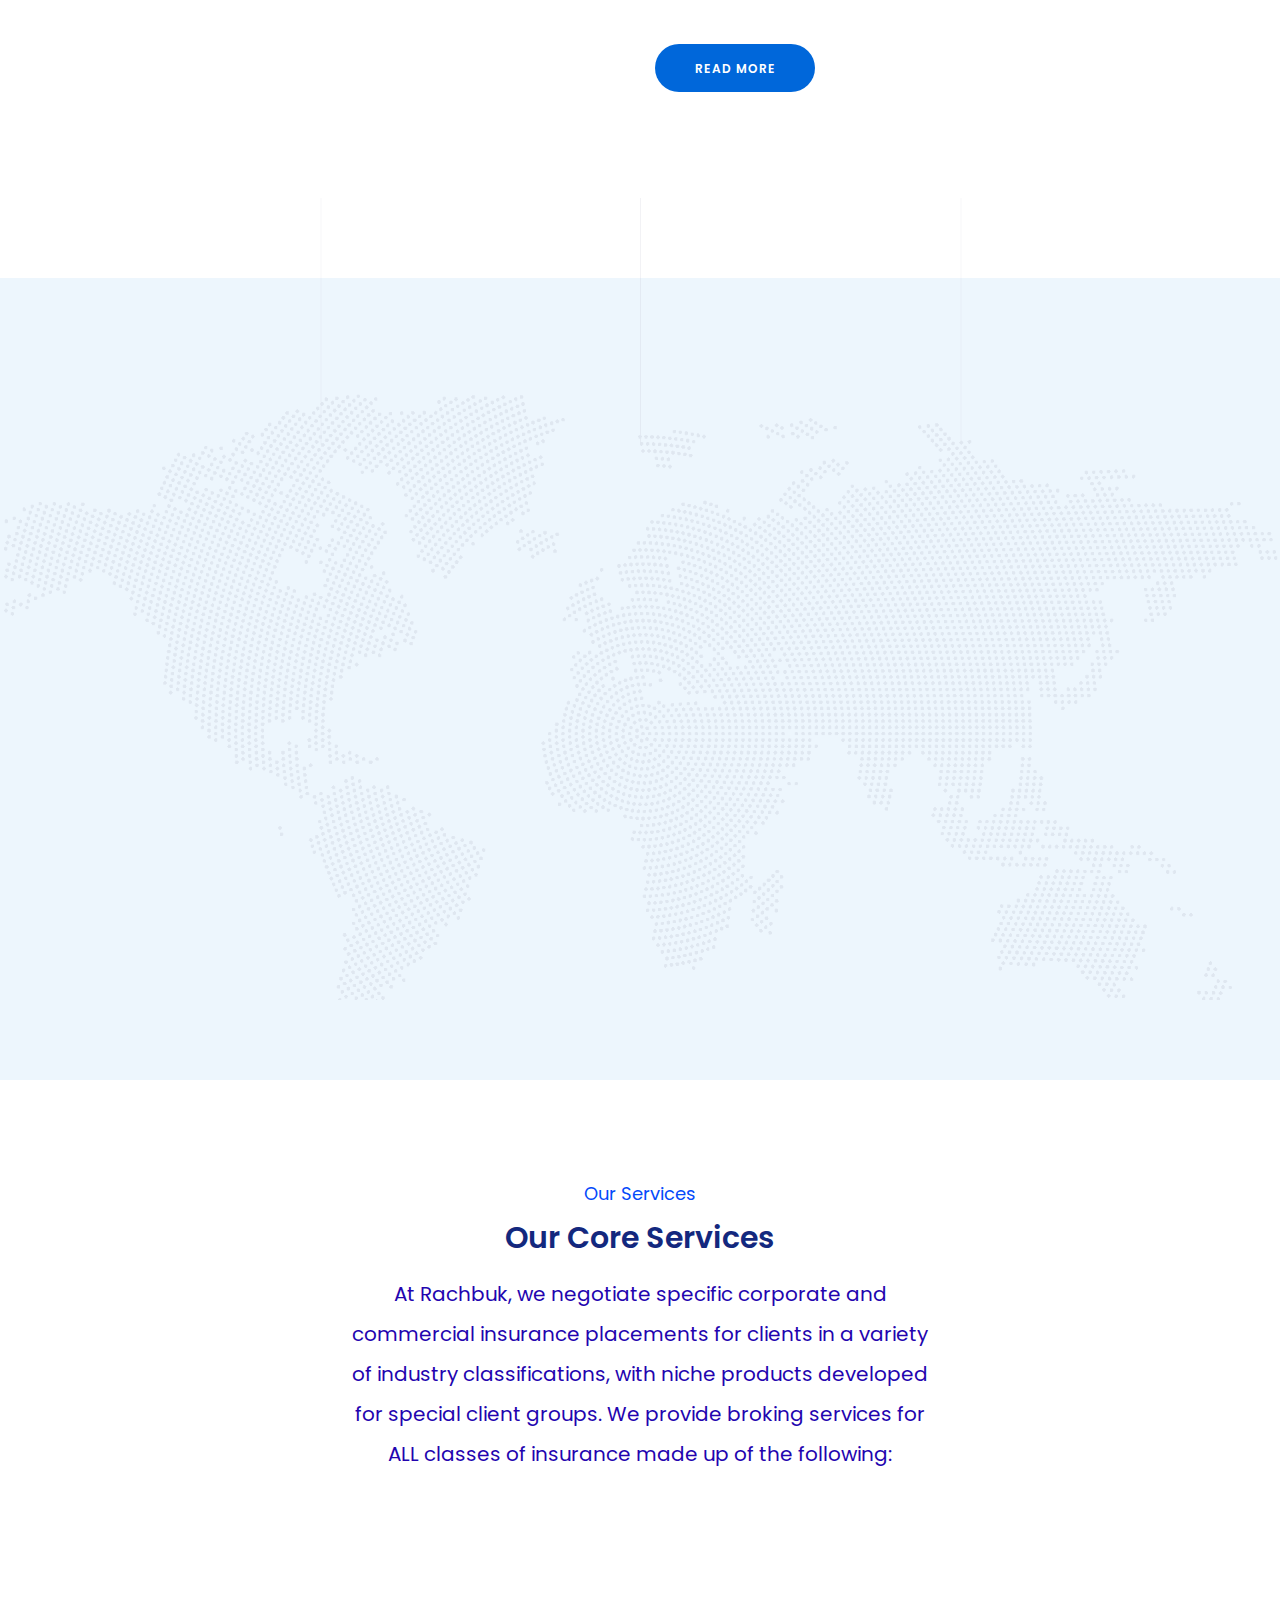
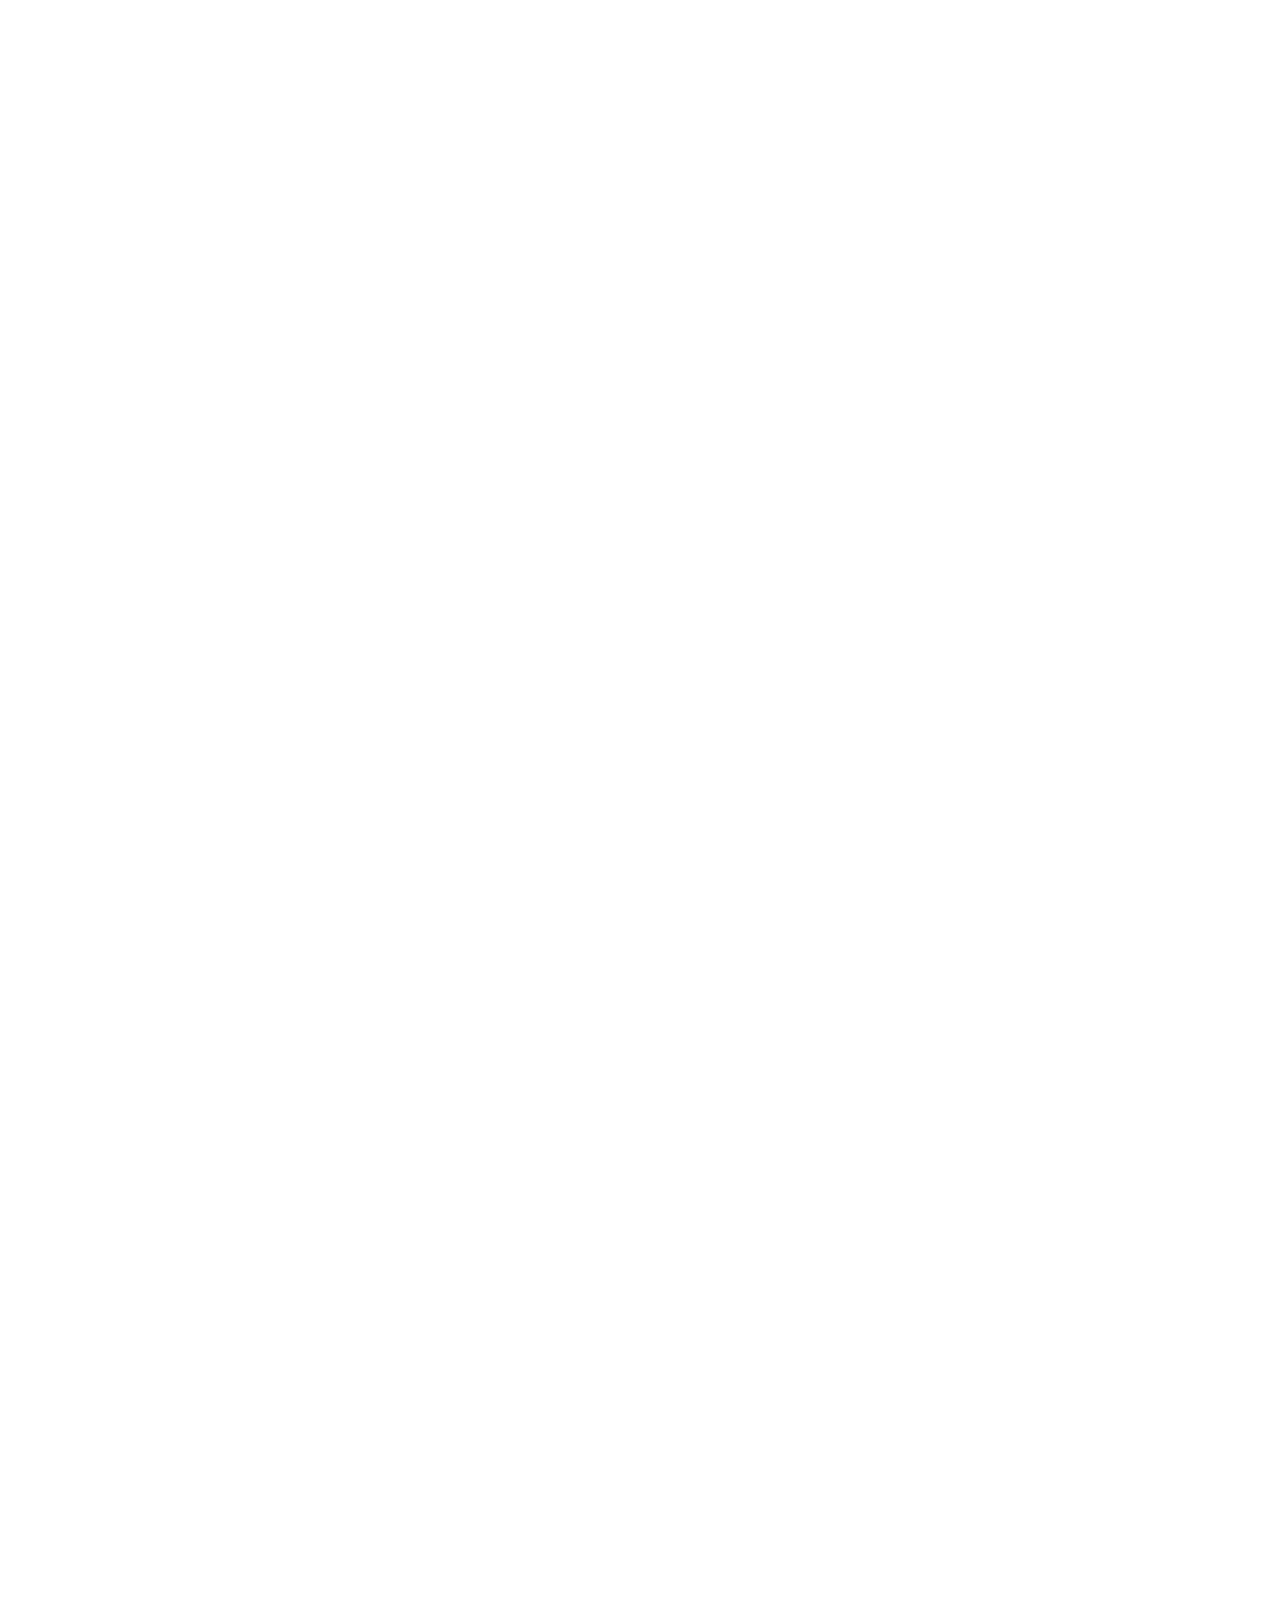
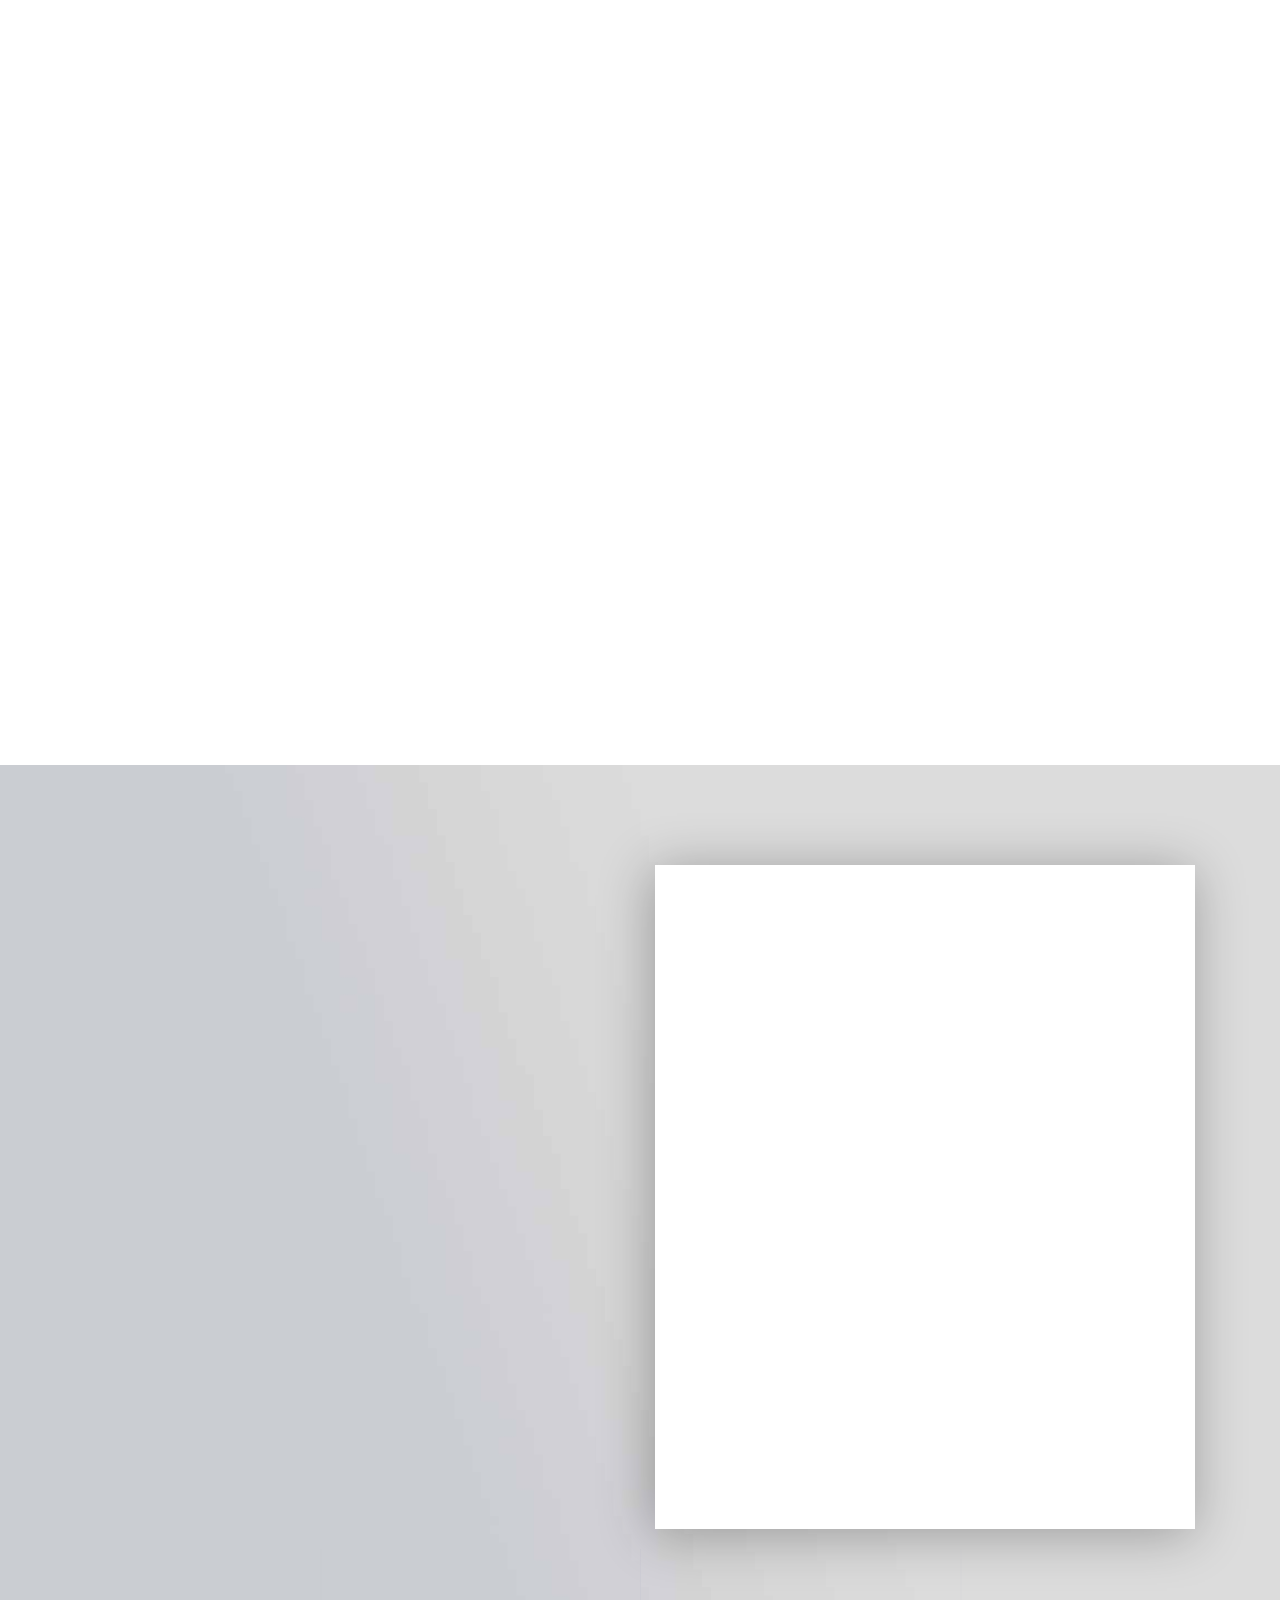
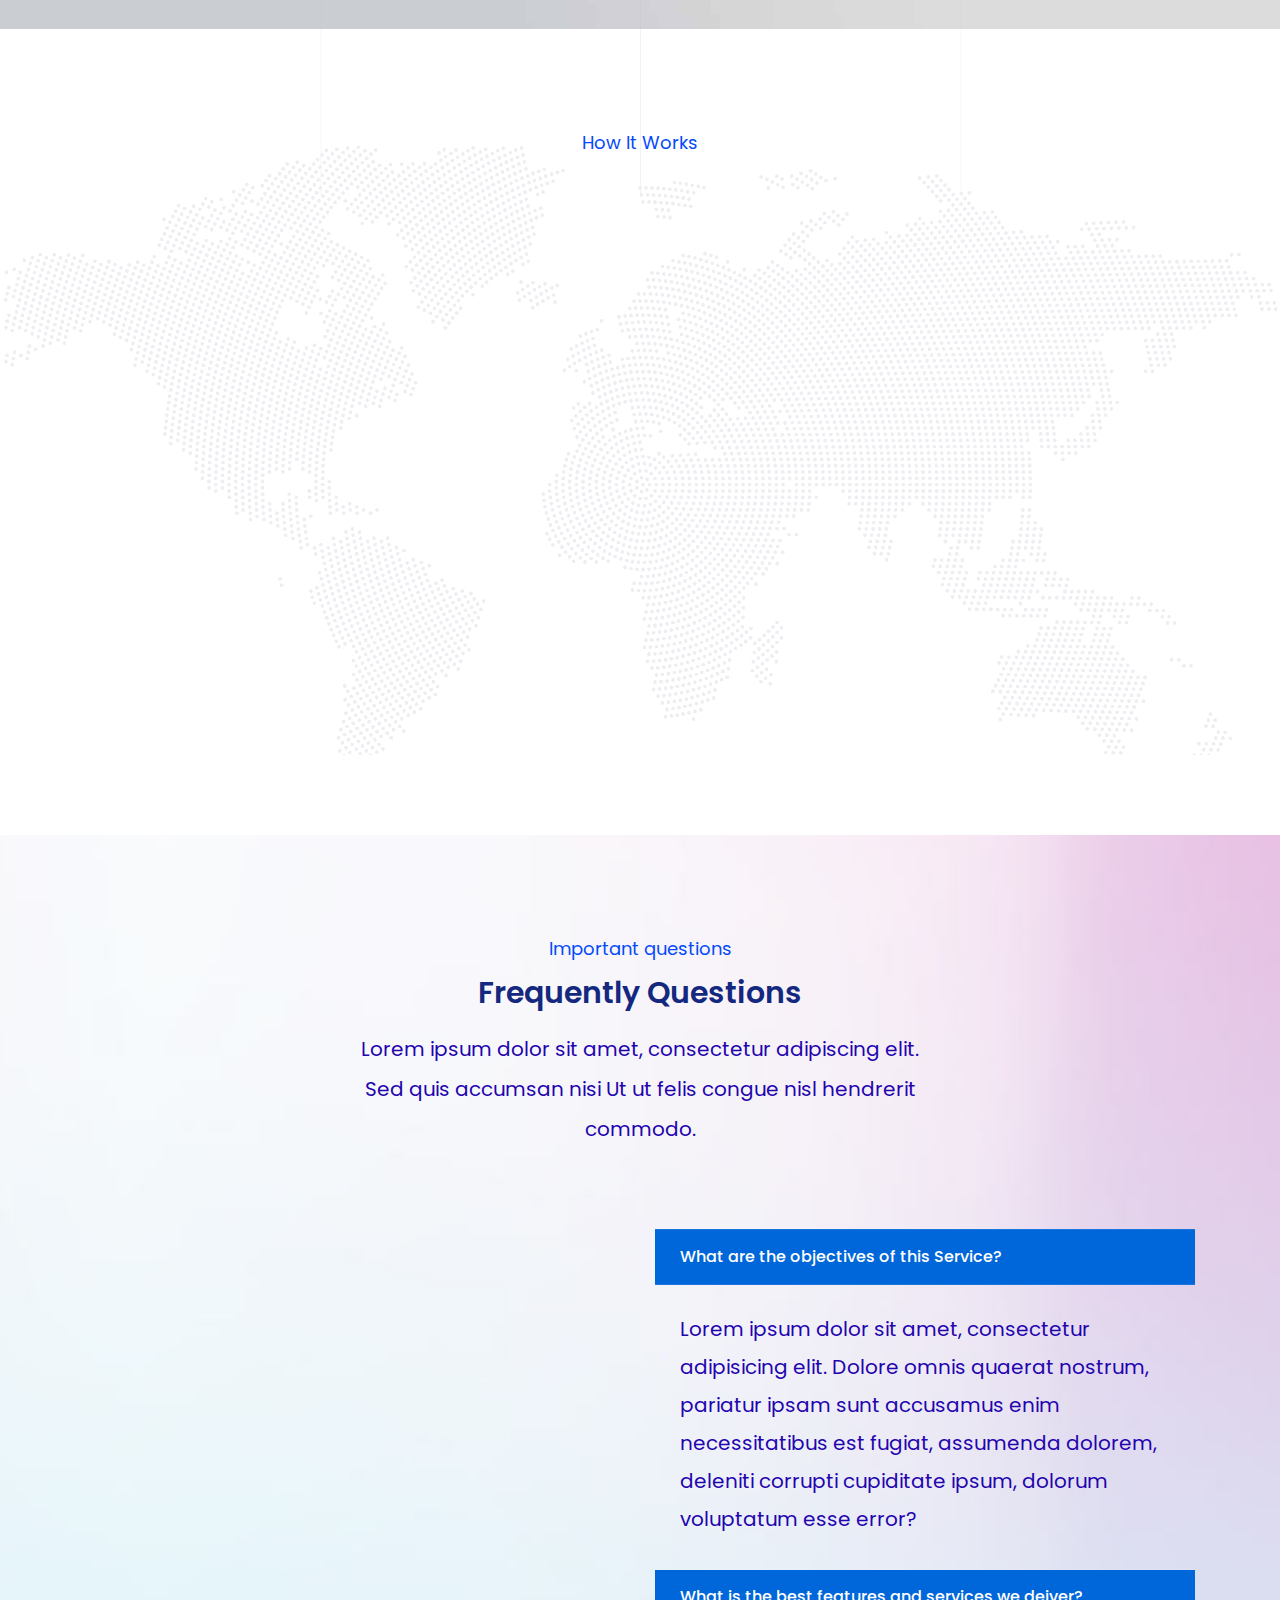
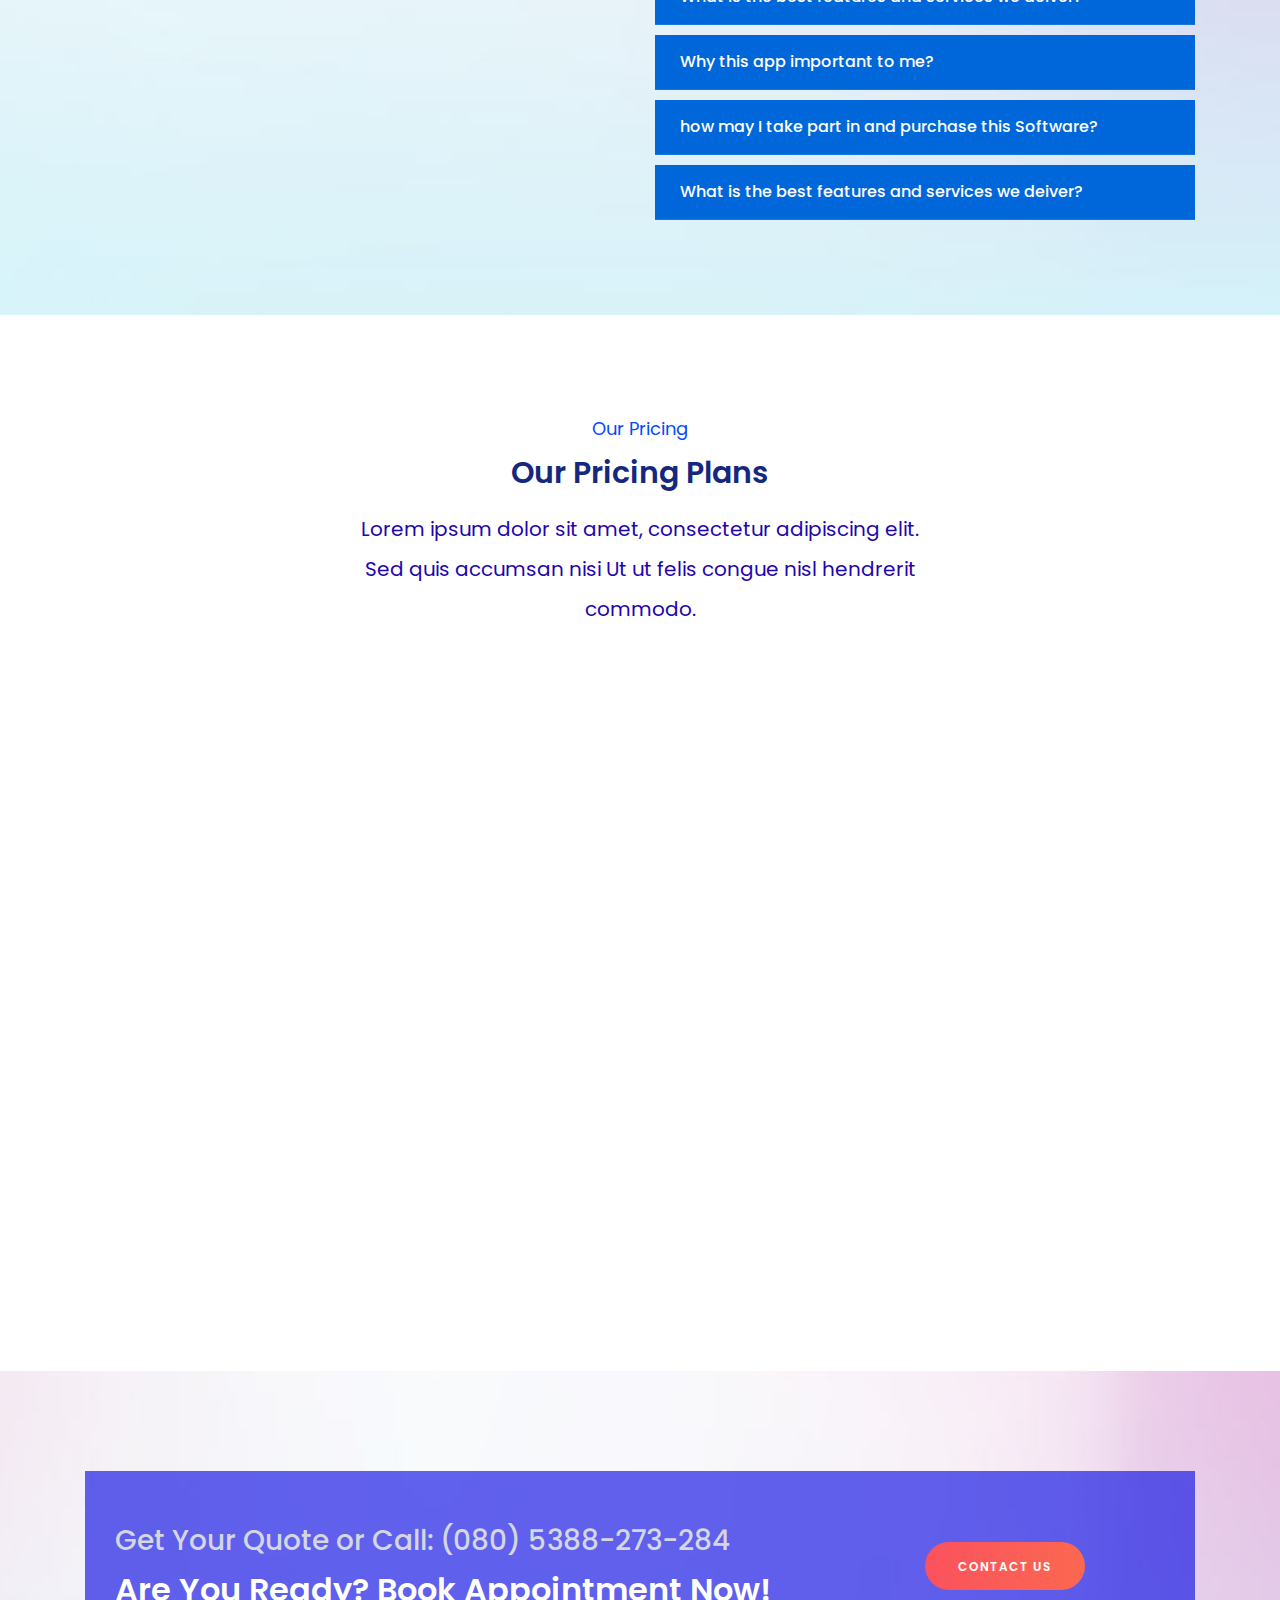
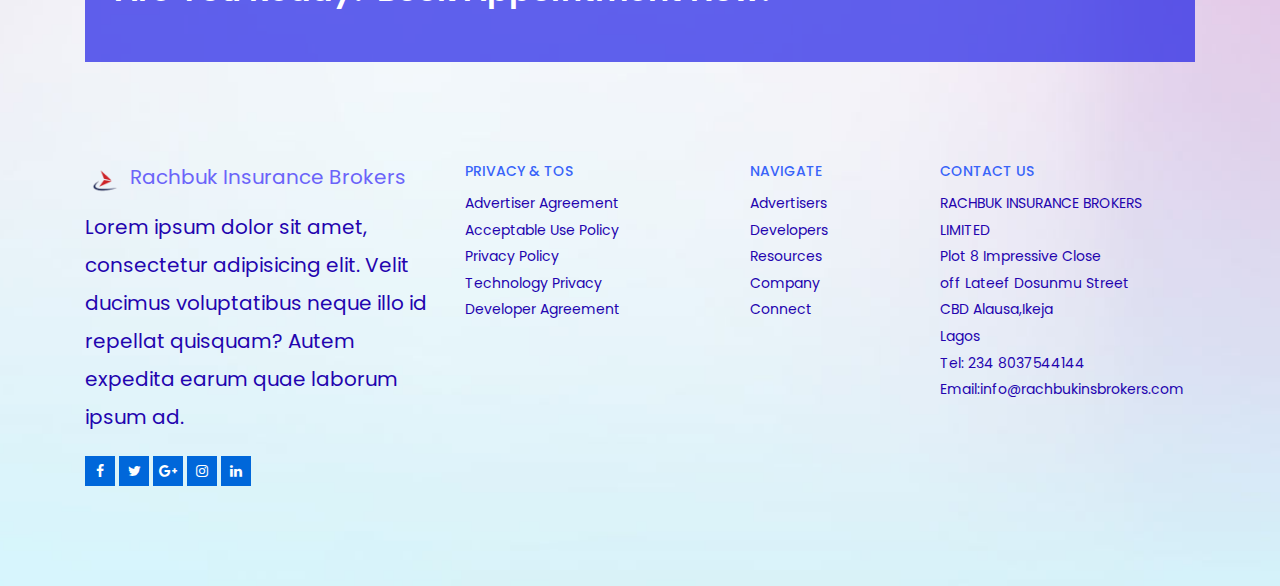
==== commit 6af17918: "work" ====
--- a/index.html
+++ b/index.html
@@ -11,7 +11,7 @@
     <title>Rachbuk Insurance brokers</title>
 
     <!-- Favicon -->
-    <link rel="icon" href="img/core-img/logo.png">
+    <link rel="icon" href="img/core-img/logo.PNG">
 
     <link href="https://fonts.googleapis.com/css?family=Poppins:200,300,400,500,600,700" rel="stylesheet">
 
@@ -777,7 +777,7 @@
                                 <!-- Copywrite -->
                                 <div class="copywrite_text fadeInUp" data-wow-delay="0.2s">
                                     <div class="footer-logo">
-                                        <a href="#"><img src="img/core-img/logo.png" alt="logo"> Kayzer </a>
+                                        <a href="#"><img src="img/core-img/logo.png" alt="logo"> Rachbuk Insurance Brokers </a>
                                     </div>
                                     <p>Lorem ipsum dolor sit amet, consectetur adipisicing elit. Velit ducimus voluptatibus neque illo id repellat quisquam? Autem expedita earum quae laborum ipsum ad.</p>
                                 </div>
@@ -826,10 +826,13 @@
                                 <!-- Content Info -->
                                 <div class="contact_info mt-s text-center fadeInUp" data-wow-delay="0.4s">
                                     <h5>CONTACT US</h5>
-                                    <p>Mailing Address:xx00 E. Union Ave</p>
-                                    <p>Suite 1100. Denver, CO 80237</p>
-                                    <p>+999 90932 627</p>
-                                    <p>support@yourdomain.com</p>
+                                    <P>RACHBUK INSURANCE BROKERS LIMITED</P>
+                                    <p>Plot 8 Impressive Close</p>
+                                    <p>off Lateef Dosunmu Street</p>
+                                    <p>CBD Alausa,Ikeja</p>
+                                    <p>Lagos</p>
+                                    <p>Tel: 234 8037544144</p>
+                                    <p>Email:info@rachbukinsbrokers.com</p>
                                 </div>
                             </div>
                         </div>
--- a/css/style.css
+++ b/css/style.css
@@ -861,7 +861,7 @@
     left: -1%;
 }
 .hero-section.ai1{
-    background: url('../img/bg-img/ai1.jpg') no-repeat top left;
+    background: url('../img/bg-img/ai1.png') no-repeat top left;
     background-size: cover;
     border-bottom: 1px solid rgba(4, 74, 250, .2);
 }
